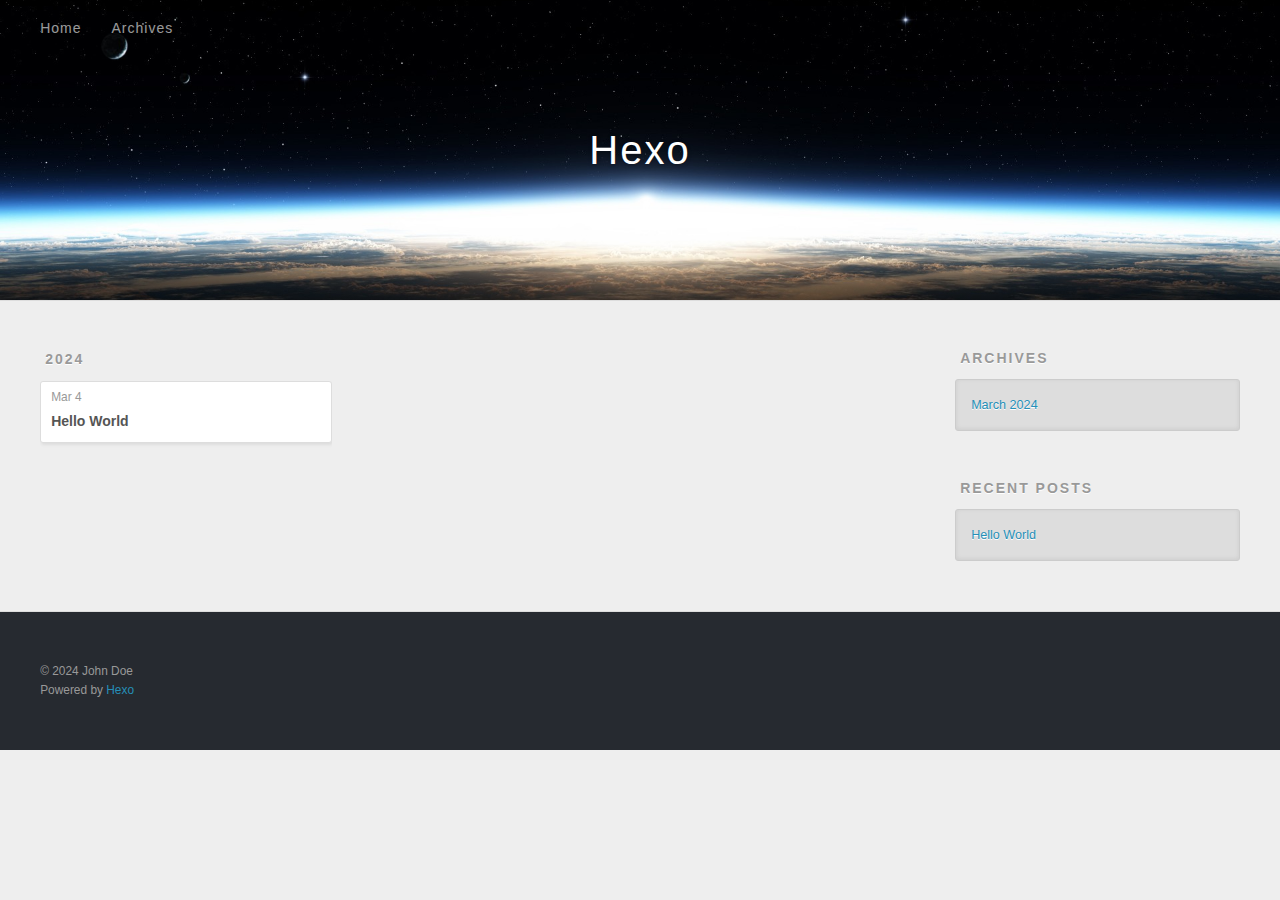
==== archives/index.html @ 3570826d "Site updated: 2024-03-04 19:37:21" ====
<!DOCTYPE html>
<html>
<head>
  <meta charset="utf-8">
  
  
  <title>Archives | Hexo</title>
  <meta name="viewport" content="width=device-width, initial-scale=1, shrink-to-fit=no">
  <meta property="og:type" content="website">
<meta property="og:title" content="Hexo">
<meta property="og:url" content="http://example.com/archives/index.html">
<meta property="og:site_name" content="Hexo">
<meta property="og:locale" content="en_US">
<meta property="article:author" content="John Doe">
<meta name="twitter:card" content="summary">
  
    <link rel="alternate" href="/atom.xml" title="Hexo" type="application/atom+xml">
  
  
    <link rel="shortcut icon" href="/favicon.png">
  
  
  
<link rel="stylesheet" href="/css/style.css">

  
    
<link rel="stylesheet" href="/fancybox/jquery.fancybox.min.css">

  
  
<meta name="generator" content="Hexo 7.1.1"></head>

<body>
  <div id="container">
    <div id="wrap">
      <header id="header">
  <div id="banner"></div>
  <div id="header-outer" class="outer">
    <div id="header-title" class="inner">
      <h1 id="logo-wrap">
        <a href="/" id="logo">Hexo</a>
      </h1>
      
    </div>
    <div id="header-inner" class="inner">
      <nav id="main-nav">
        <a id="main-nav-toggle" class="nav-icon"><span class="fa fa-bars"></span></a>
        
          <a class="main-nav-link" href="/">Home</a>
        
          <a class="main-nav-link" href="/archives">Archives</a>
        
      </nav>
      <nav id="sub-nav">
        
        
          <a class="nav-icon" href="/atom.xml" title="RSS Feed"><span class="fa fa-rss"></span></a>
        
        <a class="nav-icon nav-search-btn" title="Search"><span class="fa fa-search"></span></a>
      </nav>
      <div id="search-form-wrap">
        <form action="//google.com/search" method="get" accept-charset="UTF-8" class="search-form"><input type="search" name="q" class="search-form-input" placeholder="Search"><button type="submit" class="search-form-submit">&#xF002;</button><input type="hidden" name="sitesearch" value="http://example.com"></form>
      </div>
    </div>
  </div>
</header>

      <div class="outer">
        <section id="main">
  
  
    
    
      
      
      <section class="archives-wrap">
        <div class="archive-year-wrap">
          <a href="/archives/2024" class="archive-year">2024</a>
        </div>
        <div class="archives">
    
    <article class="archive-article archive-type-post">
  <div class="archive-article-inner">
    <header class="archive-article-header">
      <a href="/2024/03/04/hello-world/" class="archive-article-date">
  <time class="dt-published" datetime="2024-03-04T11:33:26.424Z" itemprop="datePublished">Mar 4</time>
</a>
      
  
    <h1 itemprop="name">
      <a class="archive-article-title" href="/2024/03/04/hello-world/">Hello World</a>
    </h1>
  

    </header>
  </div>
</article>
  
  
    </div></section>
  


</section>
        
          <aside id="sidebar">
  
    

  
    

  
    
  
    
  <div class="widget-wrap">
    <h3 class="widget-title">Archives</h3>
    <div class="widget">
      <ul class="archive-list"><li class="archive-list-item"><a class="archive-list-link" href="/archives/2024/03/">March 2024</a></li></ul>
    </div>
  </div>


  
    
  <div class="widget-wrap">
    <h3 class="widget-title">Recent Posts</h3>
    <div class="widget">
      <ul>
        
          <li>
            <a href="/2024/03/04/hello-world/">Hello World</a>
          </li>
        
      </ul>
    </div>
  </div>

  
</aside>
        
      </div>
      <footer id="footer">
  
  <div class="outer">
    <div id="footer-info" class="inner">
      
      &copy; 2024 John Doe<br>
      Powered by <a href="https://hexo.io/" target="_blank">Hexo</a>
    </div>
  </div>
</footer>

    </div>
    <nav id="mobile-nav">
  
    <a href="/" class="mobile-nav-link">Home</a>
  
    <a href="/archives" class="mobile-nav-link">Archives</a>
  
</nav>
    


<script src="/js/jquery-3.6.4.min.js"></script>



  
<script src="/fancybox/jquery.fancybox.min.js"></script>




<script src="/js/script.js"></script>





  </div>
</body>
</html>
---- css/style.css ----
body {
  width: 100%;
}
body:before,
body:after {
  content: "";
  display: table;
}
body:after {
  clear: both;
}
html,
body,
div,
span,
applet,
object,
iframe,
h1,
h2,
h3,
h4,
h5,
h6,
p,
blockquote,
pre,
a,
abbr,
acronym,
address,
big,
cite,
code,
del,
dfn,
em,
img,
ins,
kbd,
q,
s,
samp,
small,
strike,
strong,
sub,
sup,
tt,
var,
dl,
dt,
dd,
ol,
ul,
li,
fieldset,
form,
label,
legend,
table,
caption,
tbody,
tfoot,
thead,
tr,
th,
td {
  margin: 0;
  padding: 0;
  border: 0;
  outline: 0;
  font-weight: inherit;
  font-style: inherit;
  font-family: inherit;
  font-size: 100%;
  vertical-align: baseline;
}
body {
  line-height: 1;
  color: #000;
  background: #fff;
}
ol,
ul {
  list-style: none;
}
table {
  border-collapse: separate;
  border-spacing: 0;
  vertical-align: middle;
}
caption,
th,
td {
  text-align: left;
  font-weight: normal;
  vertical-align: middle;
}
a img {
  border: none;
}
input,
button {
  margin: 0;
  padding: 0;
}
input::-moz-focus-inner,
button::-moz-focus-inner {
  border: 0;
  padding: 0;
}
html,
body,
#container {
  height: 100%;
}
body {
  background: #eee;
  font: 14px -apple-system, BlinkMacSystemFont, "Segoe UI", "Roboto", "Oxygen", "Ubuntu", "Cantarell", "Fira Sans", "Droid Sans", "Helvetica Neue", sans-serif;
  -webkit-text-size-adjust: 100%;
}
.outer {
  max-width: 1220px;
  margin: 0 auto;
  padding: 0 20px;
}
.outer:before,
.outer:after {
  content: "";
  display: table;
}
.outer:after {
  clear: both;
}
.inner {
  display: inline;
  float: left;
  width: 98.33333333333333%;
  margin: 0 0.833333333333333%;
}
.left,
.alignleft {
  float: left;
}
.right,
.alignright {
  float: right;
}
.clear {
  clear: both;
}
#container {
  position: relative;
}
.mobile-nav-on {
  overflow: hidden;
}
#wrap {
  height: 100%;
  width: 100%;
  position: absolute;
  top: 0;
  left: 0;
  -webkit-transition: 0.2s ease-out;
  -moz-transition: 0.2s ease-out;
  -ms-transition: 0.2s ease-out;
  transition: 0.2s ease-out;
  z-index: 1;
  background: #eee;
}
.mobile-nav-on #wrap {
  left: 280px;
}
@media screen and (min-width: 768px) {
  #main {
    display: inline;
    float: left;
    width: 73.33333333333333%;
    margin: 0 0.833333333333333%;
  }
}
.article-date,
.article-category-link,
.archive-year,
.widget-title {
  text-decoration: none;
  text-transform: uppercase;
  letter-spacing: 2px;
  color: #999;
  margin-bottom: 1em;
  margin-left: 5px;
  line-height: 1em;
  text-shadow: 0 1px #fff;
  font-weight: bold;
}
.article-inner,
.archive-article-inner {
  background: #fff;
  -webkit-box-shadow: 1px 2px 3px #ddd;
  box-shadow: 1px 2px 3px #ddd;
  border: 1px solid #ddd;
  border-radius: 3px;
}
.article-entry h1,
.widget h1 {
  font-size: 2em;
}
.article-entry h2,
.widget h2 {
  font-size: 1.5em;
}
.article-entry h3,
.widget h3 {
  font-size: 1.3em;
}
.article-entry h4,
.widget h4 {
  font-size: 1.2em;
}
.article-entry h5,
.widget h5 {
  font-size: 1em;
}
.article-entry h6,
.widget h6 {
  font-size: 1em;
  color: #999;
}
.article-entry hr,
.widget hr {
  border: 1px dashed #ddd;
}
.article-entry strong,
.widget strong {
  font-weight: bold;
}
.article-entry em,
.widget em,
.article-entry cite,
.widget cite {
  font-style: italic;
}
.article-entry sup,
.widget sup,
.article-entry sub,
.widget sub {
  font-size: 0.75em;
  line-height: 0;
  position: relative;
  vertical-align: baseline;
}
.article-entry sup,
.widget sup {
  top: -0.5em;
}
.article-entry sub,
.widget sub {
  bottom: -0.2em;
}
.article-entry small,
.widget small {
  font-size: 0.85em;
}
.article-entry acronym,
.widget acronym,
.article-entry abbr,
.widget abbr {
  border-bottom: 1px dotted;
}
.article-entry ul,
.widget ul,
.article-entry ol,
.widget ol,
.article-entry dl,
.widget dl {
  margin: 0 20px;
  line-height: 1.6em;
}
.article-entry ul ul,
.widget ul ul,
.article-entry ol ul,
.widget ol ul,
.article-entry ul ol,
.widget ul ol,
.article-entry ol ol,
.widget ol ol {
  margin-top: 0;
  margin-bottom: 0;
}
.article-entry ul,
.widget ul {
  list-style: disc;
}
.article-entry ol,
.widget ol {
  list-style: decimal;
}
.article-entry dt,
.widget dt {
  font-weight: bold;
}
#header {
  height: 300px;
  position: relative;
  border-bottom: 1px solid #ddd;
}
#header:before,
#header:after {
  content: "";
  position: absolute;
  left: 0;
  right: 0;
  height: 40px;
}
#header:before {
  top: 0;
  background: -webkit-linear-gradient(rgba(0,0,0,0.2), transparent);
  background: -moz-linear-gradient(rgba(0,0,0,0.2), transparent);
  background: -ms-linear-gradient(rgba(0,0,0,0.2), transparent);
  background: linear-gradient(rgba(0,0,0,0.2), transparent);
}
#header:after {
  bottom: 0;
  background: -webkit-linear-gradient(transparent, rgba(0,0,0,0.2));
  background: -moz-linear-gradient(transparent, rgba(0,0,0,0.2));
  background: -ms-linear-gradient(transparent, rgba(0,0,0,0.2));
  background: linear-gradient(transparent, rgba(0,0,0,0.2));
}
#header-outer {
  height: 100%;
  position: relative;
}
#header-inner {
  position: relative;
  overflow: hidden;
}
#banner {
  position: absolute;
  top: 0;
  left: 0;
  width: 100%;
  height: 100%;
  background: url("images/banner.jpg") center #000;
  background-size: cover;
  z-index: -1;
}
#header-title {
  text-align: center;
  height: 40px;
  position: absolute;
  top: 50%;
  left: 0;
  margin-top: -20px;
}
#logo,
#subtitle {
  text-decoration: none;
  color: #fff;
  font-weight: 300;
  text-shadow: 0 1px 4px rgba(0,0,0,0.3);
}
#logo {
  font-size: 40px;
  line-height: 40px;
  letter-spacing: 2px;
}
#subtitle {
  font-size: 16px;
  line-height: 16px;
  letter-spacing: 1px;
}
#subtitle-wrap {
  margin-top: 16px;
}
#main-nav {
  float: left;
  margin-left: -15px;
}
.nav-icon,
.main-nav-link {
  float: left;
  color: #fff;
  opacity: 0.6;
  text-decoration: none;
  text-shadow: 0 1px rgba(0,0,0,0.2);
  -webkit-transition: opacity 0.2s;
  -moz-transition: opacity 0.2s;
  -ms-transition: opacity 0.2s;
  transition: opacity 0.2s;
  display: block;
  padding: 20px 15px;
}
.nav-icon:hover,
.main-nav-link:hover {
  opacity: 1;
}
.nav-icon {
  text-align: center;
  font-size: 14px;
  width: 14px;
  height: 14px;
  padding: 20px 15px;
  position: relative;
  cursor: pointer;
}
.main-nav-link {
  font-weight: 300;
  letter-spacing: 1px;
}
@media screen and (max-width: 479px) {
  .main-nav-link {
    display: none;
  }
}
#main-nav-toggle {
  display: none;
}
@media screen and (max-width: 479px) {
  #main-nav-toggle {
    display: block;
  }
}
#sub-nav {
  float: right;
  margin-right: -15px;
}
#search-form-wrap {
  position: absolute;
  top: 15px;
  width: 150px;
  height: 30px;
  right: -150px;
  opacity: 0;
  -webkit-transition: 0.2s ease-out;
  -moz-transition: 0.2s ease-out;
  -ms-transition: 0.2s ease-out;
  transition: 0.2s ease-out;
}
#search-form-wrap.on {
  opacity: 1;
  right: 0;
}
@media screen and (max-width: 479px) {
  #search-form-wrap {
    width: 100%;
    right: -100%;
  }
}
.search-form {
  position: absolute;
  top: 0;
  left: 0;
  right: 0;
  background: #fff;
  padding: 5px 15px;
  border-radius: 15px;
  -webkit-box-shadow: 0 0 10px rgba(0,0,0,0.3);
  box-shadow: 0 0 10px rgba(0,0,0,0.3);
}
.search-form-input {
  border: none;
  background: none;
  color: #555;
  width: 100%;
  font: 13px -apple-system, BlinkMacSystemFont, "Segoe UI", "Roboto", "Oxygen", "Ubuntu", "Cantarell", "Fira Sans", "Droid Sans", "Helvetica Neue", sans-serif;
  outline: none;
}
.search-form-input::-webkit-search-results-decoration,
.search-form-input::-webkit-search-cancel-button {
  -webkit-appearance: none;
}
.search-form-submit {
  position: absolute;
  top: 50%;
  right: 10px;
  margin-top: -7px;
  font: 13px ForkAwesome;
  border: none;
  background: none;
  color: #bbb;
  cursor: pointer;
}
.search-form-submit:hover,
.search-form-submit:focus {
  color: #777;
}
.article {
  margin: 50px 0;
}
.article-inner {
  overflow: hidden;
}
.article-meta:before,
.article-meta:after {
  content: "";
  display: table;
}
.article-meta:after {
  clear: both;
}
.article-date {
  float: left;
}
.article-category {
  float: left;
  line-height: 1em;
  color: #ccc;
  text-shadow: 0 1px #fff;
  margin-left: 8px;
}
.article-category:before {
  content: "\2022";
}
.article-category-link {
  margin: 0 12px 1em;
}
.article-header {
  padding: 20px 20px 0;
}
.article-title {
  text-decoration: none;
  font-size: 2em;
  font-weight: bold;
  color: #555;
  line-height: 1.1em;
  -webkit-transition: color 0.2s;
  -moz-transition: color 0.2s;
  -ms-transition: color 0.2s;
  transition: color 0.2s;
}
a.article-title:hover {
  color: #258fb8;
}
.article-entry {
  color: #555;
  padding: 0 20px;
}
.article-entry:before,
.article-entry:after {
  content: "";
  display: table;
}
.article-entry:after {
  clear: both;
}
.article-entry p,
.article-entry table {
  line-height: 1.6em;
  margin: 1.6em 0;
}
.article-entry h1,
.article-entry h2,
.article-entry h3,
.article-entry h4,
.article-entry h5,
.article-entry h6 {
  font-weight: bold;
}
.article-entry h1,
.article-entry h2,
.article-entry h3,
.article-entry h4,
.article-entry h5,
.article-entry h6 {
  line-height: 1.1em;
  margin: 1.1em 0;
}
.article-entry a {
  color: #258fb8;
  text-decoration: none;
}
.article-entry a:hover {
  text-decoration: underline;
}
.article-entry ul,
.article-entry ol,
.article-entry dl {
  margin-top: 1.6em;
  margin-bottom: 1.6em;
}
.article-entry img,
.article-entry video {
  max-width: 100%;
  height: auto;
  display: block;
  margin: auto;
}
.article-entry iframe {
  border: none;
}
.article-entry table {
  width: 100%;
  border-collapse: collapse;
  border-spacing: 0;
}
.article-entry th {
  font-weight: bold;
  border-bottom: 3px solid #ddd;
  padding-bottom: 0.5em;
}
.article-entry td {
  border-bottom: 1px solid #ddd;
  padding: 10px 0;
}
.article-entry blockquote {
  font-family: Georgia, "Times New Roman", serif;
  margin: 1.6em 20px;
  text-align: center;
}
.article-entry blockquote footer {
  font-size: 14px;
  margin: 1.6em 0;
  font-family: -apple-system, BlinkMacSystemFont, "Segoe UI", "Roboto", "Oxygen", "Ubuntu", "Cantarell", "Fira Sans", "Droid Sans", "Helvetica Neue", sans-serif;
}
.article-entry blockquote footer cite:before {
  content: "—";
  padding: 0 0.5em;
}
.article-entry .pullquote {
  text-align: left;
  width: 45%;
  margin: 0;
}
.article-entry .pullquote.left {
  margin-left: 0.5em;
  margin-right: 1em;
}
.article-entry .pullquote.right {
  margin-right: 0.5em;
  margin-left: 1em;
}
.article-entry .caption {
  color: #999;
  display: block;
  font-size: 0.9em;
  margin-top: 0.5em;
  position: relative;
  text-align: center;
}
.article-entry .video-container {
  position: relative;
  padding-top: 56.25%;
  height: 0;
  overflow: hidden;
}
.article-entry .video-container iframe,
.article-entry .video-container object,
.article-entry .video-container embed {
  position: absolute;
  top: 0;
  left: 0;
  width: 100%;
  height: 100%;
  margin-top: 0;
}
.article-more-link a {
  display: inline-block;
  line-height: 1em;
  padding: 6px 15px;
  border-radius: 15px;
  background: #eee;
  color: #999;
  text-shadow: 0 1px #fff;
  text-decoration: none;
}
.article-more-link a:hover {
  background: #258fb8;
  color: #fff;
  text-decoration: none;
  text-shadow: 0 1px #1e7293;
}
.article-footer {
  font-size: 0.85em;
  line-height: 1.6em;
  border-top: 1px solid #ddd;
  padding-top: 1.6em;
  margin: 0 20px 20px;
}
.article-footer:before,
.article-footer:after {
  content: "";
  display: table;
}
.article-footer:after {
  clear: both;
}
.article-footer a {
  color: #999;
  text-decoration: none;
}
.article-footer a:hover {
  color: #555;
}
.article-tag-list-item {
  float: left;
  margin-right: 10px;
}
.article-tag-list-link:before {
  content: "#";
}
.article-comment-link {
  float: right;
}
.article-comment-link:before {
  padding-right: 8px;
}
.article-share-link {
  cursor: pointer;
  float: right;
  margin-left: 20px;
}
.article-share-link:before {
  padding-right: 6px;
}
#article-nav {
  position: relative;
}
#article-nav:before,
#article-nav:after {
  content: "";
  display: table;
}
#article-nav:after {
  clear: both;
}
@media screen and (min-width: 768px) {
  #article-nav {
    margin: 50px 0;
  }
  #article-nav:before {
    width: 8px;
    height: 8px;
    position: absolute;
    top: 50%;
    left: 50%;
    margin-top: -4px;
    margin-left: -4px;
    content: "";
    border-radius: 50%;
    background: #ddd;
    -webkit-box-shadow: 0 1px 2px #fff;
    box-shadow: 0 1px 2px #fff;
  }
}
.article-nav-link-wrap {
  text-decoration: none;
  text-shadow: 0 1px #fff;
  color: #999;
  -webkit-box-sizing: border-box;
  -moz-box-sizing: border-box;
  box-sizing: border-box;
  margin-top: 50px;
  text-align: center;
  display: block;
}
.article-nav-link-wrap:hover {
  color: #555;
}
@media screen and (min-width: 768px) {
  .article-nav-link-wrap {
    width: 50%;
    margin-top: 0;
  }
}
@media screen and (min-width: 768px) {
  #article-nav-newer {
    float: left;
    text-align: right;
    padding-right: 20px;
  }
}
@media screen and (min-width: 768px) {
  #article-nav-older {
    float: right;
    text-align: left;
    padding-left: 20px;
  }
}
.article-nav-caption {
  text-transform: uppercase;
  letter-spacing: 2px;
  color: #ddd;
  line-height: 1em;
  font-weight: bold;
}
#article-nav-newer .article-nav-caption {
  margin-right: -2px;
}
.article-nav-title {
  font-size: 0.85em;
  line-height: 1.6em;
  margin-top: 0.5em;
}
.article-share-box {
  position: absolute;
  display: none;
  background: #fff;
  -webkit-box-shadow: 1px 2px 10px rgba(0,0,0,0.2);
  box-shadow: 1px 2px 10px rgba(0,0,0,0.2);
  border-radius: 3px;
  margin-left: -145px;
  overflow: hidden;
  z-index: 1;
}
.article-share-box.on {
  display: block;
}
.article-share-input {
  width: 100%;
  background: none;
  -webkit-box-sizing: border-box;
  -moz-box-sizing: border-box;
  box-sizing: border-box;
  font: 14px -apple-system, BlinkMacSystemFont, "Segoe UI", "Roboto", "Oxygen", "Ubuntu", "Cantarell", "Fira Sans", "Droid Sans", "Helvetica Neue", sans-serif;
  padding: 0 15px;
  color: #555;
  outline: none;
  border: 1px solid #ddd;
  border-radius: 3px 3px 0 0;
  height: 36px;
  line-height: 36px;
}
.article-share-links {
  background: #eee;
}
.article-share-links:before,
.article-share-links:after {
  content: "";
  display: table;
}
.article-share-links:after {
  clear: both;
}
.article-share-twitter,
.article-share-facebook,
.article-share-pinterest,
.article-share-linkedin {
  width: 50px;
  height: 36px;
  display: block;
  float: left;
  position: relative;
  color: #999;
  text-shadow: 0 1px #fff;
}
.article-share-twitter:before,
.article-share-facebook:before,
.article-share-pinterest:before,
.article-share-linkedin:before {
  font-size: 20px;
  width: 20px;
  height: 20px;
  position: absolute;
  top: 50%;
  left: 50%;
  margin-top: -10px;
  margin-left: -10px;
  text-align: center;
}
.article-share-twitter:hover,
.article-share-facebook:hover,
.article-share-pinterest:hover,
.article-share-linkedin:hover {
  color: #fff;
}
.article-share-twitter:hover {
  background: #00aced;
  text-shadow: 0 1px #008abe;
}
.article-share-facebook:hover {
  background: #3b5998;
  text-shadow: 0 1px #2f477a;
}
.article-share-pinterest:hover {
  background: #cb2027;
  text-shadow: 0 1px #a21a1f;
}
.article-share-linkedin:hover {
  background: #0077b5;
  text-shadow: 0 1px #005f91;
}
.article-gallery {
  background: #000;
  position: relative;
}
.article-gallery-photos {
  position: relative;
  overflow: hidden;
}
.article-gallery-img {
  display: none;
  max-width: 100%;
}
.article-gallery-img:first-child {
  display: block;
}
.article-gallery-img.loaded {
  position: absolute;
  display: block;
}
.article-gallery-img img {
  display: block;
  max-width: 100%;
  margin: 0 auto;
}
#comments {
  background: #fff;
  -webkit-box-shadow: 1px 2px 3px #ddd;
  box-shadow: 1px 2px 3px #ddd;
  padding: 20px;
  border: 1px solid #ddd;
  border-radius: 3px;
  margin: 50px 0;
}
#comments a {
  color: #258fb8;
}
.archives-wrap {
  margin: 50px 0;
}
.archives:before,
.archives:after {
  content: "";
  display: table;
}
.archives:after {
  clear: both;
}
.archive-year-wrap {
  margin-bottom: 1em;
}
.archives {
  -webkit-column-gap: 10px;
  -moz-column-gap: 10px;
  column-gap: 10px;
}
@media screen and (min-width: 480px) and (max-width: 767px) {
  .archives {
    -webkit-column-count: 2;
    -moz-column-count: 2;
    column-count: 2;
  }
}
@media screen and (min-width: 768px) {
  .archives {
    -webkit-column-count: 3;
    -moz-column-count: 3;
    column-count: 3;
  }
}
.archive-article {
  -webkit-column-break-inside: avoid;
  page-break-inside: avoid;
  overflow: hidden;
  break-inside: avoid-column;
}
.archive-article-inner {
  padding: 10px;
  margin-bottom: 15px;
}
.archive-article-title {
  text-decoration: none;
  font-weight: bold;
  color: #555;
  -webkit-transition: color 0.2s;
  -moz-transition: color 0.2s;
  -ms-transition: color 0.2s;
  transition: color 0.2s;
  line-height: 1.6em;
}
.archive-article-title:hover {
  color: #258fb8;
}
.archive-article-footer {
  margin-top: 1em;
}
.archive-article-date {
  color: #999;
  text-decoration: none;
  font-size: 0.85em;
  line-height: 1em;
  margin-bottom: 0.5em;
  display: block;
}
#page-nav {
  margin: 50px auto;
  background: #fff;
  -webkit-box-shadow: 1px 2px 3px #ddd;
  box-shadow: 1px 2px 3px #ddd;
  border: 1px solid #ddd;
  border-radius: 3px;
  text-align: center;
  color: #999;
  overflow: hidden;
}
#page-nav:before,
#page-nav:after {
  content: "";
  display: table;
}
#page-nav:after {
  clear: both;
}
#page-nav a,
#page-nav span {
  padding: 10px 20px;
  line-height: 1;
  height: 2ex;
}
#page-nav a {
  color: #999;
  text-decoration: none;
}
#page-nav a:hover {
  background: #999;
  color: #fff;
}
#page-nav .prev {
  float: left;
}
#page-nav .next {
  float: right;
}
#page-nav .page-number {
  display: inline-block;
}
@media screen and (max-width: 479px) {
  #page-nav .page-number {
    display: none;
  }
}
#page-nav .current {
  color: #555;
  font-weight: bold;
}
#page-nav .space {
  color: #ddd;
}
#footer {
  background: #262a30;
  padding: 50px 0;
  border-top: 1px solid #ddd;
  color: #999;
}
#footer a {
  color: #258fb8;
  text-decoration: none;
}
#footer a:hover {
  text-decoration: underline;
}
#footer-info {
  line-height: 1.6em;
  font-size: 0.85em;
}
.article-entry pre,
.article-entry .highlight {
  background: #2d2d2d;
  margin: 0 -20px;
  padding: 15px 20px;
  border-style: solid;
  border-color: #ddd;
  border-width: 1px 0;
  overflow: auto;
  color: #ccc;
  line-height: 22.400000000000002px;
}
.article-entry .highlight .gutter pre,
.article-entry .gist .gist-file .gist-data .line-numbers {
  color: #666;
  font-size: 0.85em;
}
.article-entry pre,
.article-entry code {
  font-family: "Source Code Pro", Consolas, Monaco, Menlo, Consolas, monospace;
}
.article-entry code {
  background: #eee;
  text-shadow: 0 1px #fff;
  padding: 0 0.3em;
}
.article-entry pre code {
  background: none;
  text-shadow: none;
  padding: 0;
}
.article-entry .highlight pre {
  border: none;
  margin: 0;
  padding: 0;
}
.article-entry .highlight table {
  margin: 0;
  width: auto;
}
.article-entry .highlight td {
  border: none;
  padding: 0;
}
.article-entry .highlight figcaption {
  font-size: 0.85em;
  color: #999;
  line-height: 1em;
  margin-bottom: 1em;
}
.article-entry .highlight figcaption:before,
.article-entry .highlight figcaption:after {
  content: "";
  display: table;
}
.article-entry .highlight figcaption:after {
  clear: both;
}
.article-entry .highlight figcaption a {
  float: right;
}
.article-entry .highlight .gutter {
  -moz-user-select: none;
  -ms-user-select: none;
  -webkit-user-select: none;
  -webkit-user-select: none;
  -moz-user-select: none;
  -ms-user-select: none;
  user-select: none;
}
.article-entry .highlight .gutter pre {
  text-align: right;
  padding-right: 20px;
}
.article-entry .highlight .line {
  height: 22.400000000000002px;
}
.article-entry .highlight .line.marked {
  background: #515151;
}
.article-entry .gist {
  margin: 0 -20px;
  border-style: solid;
  border-color: #ddd;
  border-width: 1px 0;
  background: #2d2d2d;
  padding: 15px 20px 15px 0;
}
.article-entry .gist .gist-file {
  border: none;
  font-family: "Source Code Pro", Consolas, Monaco, Menlo, Consolas, monospace;
  margin: 0;
}
.article-entry .gist .gist-file .gist-data {
  background: none;
  border: none;
}
.article-entry .gist .gist-file .gist-data .line-numbers {
  background: none;
  border: none;
  padding: 0 20px 0 0;
}
.article-entry .gist .gist-file .gist-data .line-data {
  padding: 0 !important;
}
.article-entry .gist .gist-file .highlight {
  margin: 0;
  padding: 0;
  border: none;
}
.article-entry .gist .gist-file .gist-meta {
  background: #2d2d2d;
  color: #999;
  font: 0.85em -apple-system, BlinkMacSystemFont, "Segoe UI", "Roboto", "Oxygen", "Ubuntu", "Cantarell", "Fira Sans", "Droid Sans", "Helvetica Neue", sans-serif;
  text-shadow: 0 0;
  padding: 0;
  margin-top: 1em;
  margin-left: 20px;
}
.article-entry .gist .gist-file .gist-meta a {
  color: #258fb8;
  font-weight: normal;
}
.article-entry .gist .gist-file .gist-meta a:hover {
  text-decoration: underline;
}
pre .comment,
pre .title {
  color: #999;
}
pre .variable,
pre .attribute,
pre .tag,
pre .regexp,
pre .ruby .constant,
pre .xml .tag .title,
pre .xml .pi,
pre .xml .doctype,
pre .html .doctype,
pre .css .id,
pre .css .class,
pre .css .pseudo {
  color: #f2777a;
}
pre .number,
pre .preprocessor,
pre .built_in,
pre .literal,
pre .params,
pre .constant {
  color: #f99157;
}
pre .class,
pre .ruby .class .title,
pre .css .rules .attribute {
  color: #9c9;
}
pre .string,
pre .value,
pre .inheritance,
pre .header,
pre .ruby .symbol,
pre .xml .cdata {
  color: #9c9;
}
pre .css .hexcolor {
  color: #6cc;
}
pre .function,
pre .python .decorator,
pre .python .title,
pre .ruby .function .title,
pre .ruby .title .keyword,
pre .perl .sub,
pre .javascript .title,
pre .coffeescript .title {
  color: #69c;
}
pre .keyword,
pre .javascript .function {
  color: #c9c;
}
@media screen and (max-width: 479px) {
  #mobile-nav {
    position: absolute;
    top: 0;
    left: 0;
    width: 280px;
    height: 100%;
    background: #191919;
    border-right: 1px solid #fff;
  }
}
@media screen and (max-width: 479px) {
  .mobile-nav-link {
    display: block;
    color: #999;
    text-decoration: none;
    padding: 15px 20px;
    font-weight: bold;
  }
  .mobile-nav-link:hover {
    color: #fff;
  }
}
@media screen and (min-width: 768px) {
  #sidebar {
    display: inline;
    float: left;
    width: 23.333333333333332%;
    margin: 0 0.833333333333333%;
  }
}
.widget-wrap {
  margin: 50px 0;
}
.widget {
  color: #777;
  text-shadow: 0 1px #fff;
  background: #ddd;
  -webkit-box-shadow: 0 -1px 4px #ccc inset;
  box-shadow: 0 -1px 4px #ccc inset;
  border: 1px solid #ccc;
  padding: 15px;
  border-radius: 3px;
}
.widget a {
  color: #258fb8;
  text-decoration: none;
}
.widget a:hover {
  text-decoration: underline;
}
.widget ul ul,
.widget ol ul,
.widget dl ul,
.widget ul ol,
.widget ol ol,
.widget dl ol,
.widget ul dl,
.widget ol dl,
.widget dl dl {
  margin-left: 15px;
  list-style: disc;
}
.widget {
  line-height: 1.6em;
  word-wrap: break-word;
  font-size: 0.9em;
}
.widget ul,
.widget ol {
  list-style: none;
  margin: 0;
}
.widget ul ul,
.widget ol ul,
.widget ul ol,
.widget ol ol {
  margin: 0 20px;
}
.widget ul ul,
.widget ol ul {
  list-style: disc;
}
.widget ul ol,
.widget ol ol {
  list-style: decimal;
}
.category-list-count,
.tag-list-count,
.archive-list-count {
  padding-left: 5px;
  color: #999;
  font-size: 0.85em;
}
.category-list-count:before,
.tag-list-count:before,
.archive-list-count:before {
  content: "(";
}
.category-list-count:after,
.tag-list-count:after,
.archive-list-count:after {
  content: ")";
}
.tagcloud a {
  margin-right: 5px;
  display: inline-block;
}
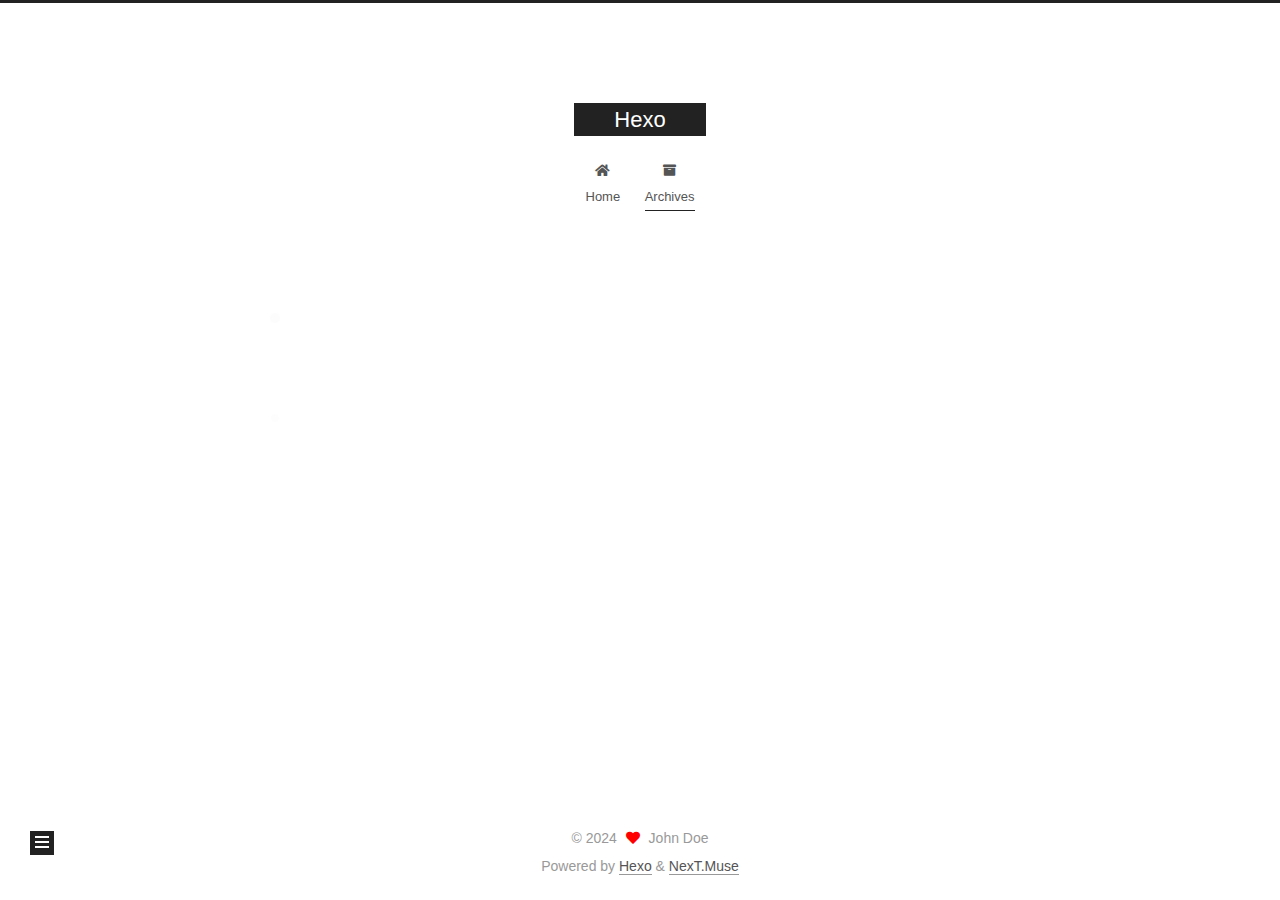
==== commit e73eae22: "Site updated: 2024-08-31 00:03:02" ====
--- a/archives/index.html
+++ b/archives/index.html
@@ -1,11 +1,25 @@
 <!DOCTYPE html>
-<html>
+<html lang="en">
 <head>
-  <meta charset="utf-8">
-  
-  
-  <title>Archives | Hexo</title>
-  <meta name="viewport" content="width=device-width, initial-scale=1, shrink-to-fit=no">
+  <meta charset="UTF-8">
+<meta name="viewport" content="width=device-width, initial-scale=1, maximum-scale=2">
+<meta name="theme-color" content="#222">
+<meta name="generator" content="Hexo 7.1.1">
+  <link rel="apple-touch-icon" sizes="180x180" href="/images/apple-touch-icon-next.png">
+  <link rel="icon" type="image/png" sizes="32x32" href="/images/favicon-32x32-next.png">
+  <link rel="icon" type="image/png" sizes="16x16" href="/images/favicon-16x16-next.png">
+  <link rel="mask-icon" href="/images/logo.svg" color="#222">
+
+<link rel="stylesheet" href="/css/main.css">
+
+
+<link rel="stylesheet" href="/lib/font-awesome/css/all.min.css">
+
+<script id="hexo-configurations">
+    var NexT = window.NexT || {};
+    var CONFIG = {"hostname":"example.com","root":"/","scheme":"Muse","version":"7.8.0","exturl":false,"sidebar":{"position":"left","display":"post","padding":18,"offset":12,"onmobile":false},"copycode":{"enable":false,"show_result":false,"style":null},"back2top":{"enable":true,"sidebar":false,"scrollpercent":false},"bookmark":{"enable":false,"color":"#222","save":"auto"},"fancybox":false,"mediumzoom":false,"lazyload":false,"pangu":false,"comments":{"style":"tabs","active":null,"storage":true,"lazyload":false,"nav":null},"algolia":{"hits":{"per_page":10},"labels":{"input_placeholder":"Search for Posts","hits_empty":"We didn't find any results for the search: ${query}","hits_stats":"${hits} results found in ${time} ms"}},"localsearch":{"enable":false,"trigger":"auto","top_n_per_article":1,"unescape":false,"preload":false},"motion":{"enable":true,"async":false,"transition":{"post_block":"fadeIn","post_header":"slideDownIn","post_body":"slideDownIn","coll_header":"slideLeftIn","sidebar":"slideUpIn"}}};
+  </script>
+
   <meta property="og:type" content="website">
 <meta property="og:title" content="Hexo">
 <meta property="og:url" content="http://example.com/archives/index.html">
@@ -13,173 +27,314 @@
 <meta property="og:locale" content="en_US">
 <meta property="article:author" content="John Doe">
 <meta name="twitter:card" content="summary">
-  
-    <link rel="alternate" href="/atom.xml" title="Hexo" type="application/atom+xml">
-  
-  
-    <link rel="shortcut icon" href="/favicon.png">
-  
-  
-  
-<link rel="stylesheet" href="/css/style.css">
-
-  
+
+<link rel="canonical" href="http://example.com/archives/">
+
+
+<script id="page-configurations">
+  // https://hexo.io/docs/variables.html
+  CONFIG.page = {
+    sidebar: "",
+    isHome : false,
+    isPost : false,
+    lang   : 'en'
+  };
+</script>
+
+  <title>Archive | Hexo</title>
+  
+
+
+
+
+
+
+  <noscript>
+  <style>
+  .use-motion .brand,
+  .use-motion .menu-item,
+  .sidebar-inner,
+  .use-motion .post-block,
+  .use-motion .pagination,
+  .use-motion .comments,
+  .use-motion .post-header,
+  .use-motion .post-body,
+  .use-motion .collection-header { opacity: initial; }
+
+  .use-motion .site-title,
+  .use-motion .site-subtitle {
+    opacity: initial;
+    top: initial;
+  }
+
+  .use-motion .logo-line-before i { left: initial; }
+  .use-motion .logo-line-after i { right: initial; }
+  </style>
+</noscript>
+
+</head>
+
+<body itemscope itemtype="http://schema.org/WebPage">
+  <div class="container use-motion">
+    <div class="headband"></div>
+
+    <header class="header" itemscope itemtype="http://schema.org/WPHeader">
+      <div class="header-inner"><div class="site-brand-container">
+  <div class="site-nav-toggle">
+    <div class="toggle" aria-label="Toggle navigation bar">
+      <span class="toggle-line toggle-line-first"></span>
+      <span class="toggle-line toggle-line-middle"></span>
+      <span class="toggle-line toggle-line-last"></span>
+    </div>
+  </div>
+
+  <div class="site-meta">
+
+    <a href="/" class="brand" rel="start">
+      <span class="logo-line-before"><i></i></span>
+      <h1 class="site-title">Hexo</h1>
+      <span class="logo-line-after"><i></i></span>
+    </a>
+  </div>
+
+  <div class="site-nav-right">
+    <div class="toggle popup-trigger">
+    </div>
+  </div>
+</div>
+
+
+
+
+<nav class="site-nav">
+  <ul id="menu" class="main-menu menu">
+        <li class="menu-item menu-item-home">
+
+    <a href="/" rel="section"><i class="fa fa-home fa-fw"></i>Home</a>
+
+  </li>
+        <li class="menu-item menu-item-archives">
+
+    <a href="/archives/" rel="section"><i class="fa fa-archive fa-fw"></i>Archives</a>
+
+  </li>
+  </ul>
+</nav>
+
+
+
+
+</div>
+    </header>
+
     
-<link rel="stylesheet" href="/fancybox/jquery.fancybox.min.css">
-
-  
-  
-<meta name="generator" content="Hexo 7.1.1"></head>
-
-<body>
-  <div id="container">
-    <div id="wrap">
-      <header id="header">
-  <div id="banner"></div>
-  <div id="header-outer" class="outer">
-    <div id="header-title" class="inner">
-      <h1 id="logo-wrap">
-        <a href="/" id="logo">Hexo</a>
-      </h1>
+  <div class="back-to-top">
+    <i class="fa fa-arrow-up"></i>
+    <span>0%</span>
+  </div>
+
+
+    <main class="main">
+      <div class="main-inner">
+        <div class="content-wrap">
+          
+
+          <div class="content archive">
+            
+
+  
+  
+  
+  <div class="post-block">
+    <div class="posts-collapse">
+      <div class="collection-title">
+        <span class="collection-header">Um..! 1 post. Keep on posting.</span>
+      </div>
+
       
-    </div>
-    <div id="header-inner" class="inner">
-      <nav id="main-nav">
-        <a id="main-nav-toggle" class="nav-icon"><span class="fa fa-bars"></span></a>
+    <div class="collection-year">
+      <span class="collection-header">2024</span>
+    </div>
+
+  <article itemscope itemtype="http://schema.org/Article">
+    <header class="post-header">
+
+      <div class="post-meta">
+        <time itemprop="dateCreated"
+              datetime="2024-03-04T19:33:26+08:00"
+              content="2024-03-04">
+          03-04
+        </time>
+      </div>
+
+      <div class="post-title">
+          <a class="post-title-link" href="/2024/03/04/hello-world/" itemprop="url">
+            <span itemprop="name">Hello World</span>
+          </a>
+      </div>
+
+    </header>
+  </article>
+
+
+    </div>
+  </div>
+  
+  
+  
+
+  
+
+
+
+          </div>
+          
+
+<script>
+  window.addEventListener('tabs:register', () => {
+    let { activeClass } = CONFIG.comments;
+    if (CONFIG.comments.storage) {
+      activeClass = localStorage.getItem('comments_active') || activeClass;
+    }
+    if (activeClass) {
+      let activeTab = document.querySelector(`a[href="#comment-${activeClass}"]`);
+      if (activeTab) {
+        activeTab.click();
+      }
+    }
+  });
+  if (CONFIG.comments.storage) {
+    window.addEventListener('tabs:click', event => {
+      if (!event.target.matches('.tabs-comment .tab-content .tab-pane')) return;
+      let commentClass = event.target.classList[1];
+      localStorage.setItem('comments_active', commentClass);
+    });
+  }
+</script>
+
+        </div>
+          
+  
+  <div class="toggle sidebar-toggle">
+    <span class="toggle-line toggle-line-first"></span>
+    <span class="toggle-line toggle-line-middle"></span>
+    <span class="toggle-line toggle-line-last"></span>
+  </div>
+
+  <aside class="sidebar">
+    <div class="sidebar-inner">
+
+      <ul class="sidebar-nav motion-element">
+        <li class="sidebar-nav-toc">
+          Table of Contents
+        </li>
+        <li class="sidebar-nav-overview">
+          Overview
+        </li>
+      </ul>
+
+      <!--noindex-->
+      <div class="post-toc-wrap sidebar-panel">
+      </div>
+      <!--/noindex-->
+
+      <div class="site-overview-wrap sidebar-panel">
+        <div class="site-author motion-element" itemprop="author" itemscope itemtype="http://schema.org/Person">
+  <p class="site-author-name" itemprop="name">John Doe</p>
+  <div class="site-description" itemprop="description"></div>
+</div>
+<div class="site-state-wrap motion-element">
+  <nav class="site-state">
+      <div class="site-state-item site-state-posts">
+          <a href="/archives/">
         
-          <a class="main-nav-link" href="/">Home</a>
+          <span class="site-state-item-count">1</span>
+          <span class="site-state-item-name">posts</span>
+        </a>
+      </div>
+  </nav>
+</div>
+
+
+
+      </div>
+
+    </div>
+  </aside>
+  <div id="sidebar-dimmer"></div>
+
+
+      </div>
+    </main>
+
+    <footer class="footer">
+      <div class="footer-inner">
         
-          <a class="main-nav-link" href="/archives">Archives</a>
+
         
-      </nav>
-      <nav id="sub-nav">
+
+<div class="copyright">
+  
+  &copy; 
+  <span itemprop="copyrightYear">2024</span>
+  <span class="with-love">
+    <i class="fa fa-heart"></i>
+  </span>
+  <span class="author" itemprop="copyrightHolder">John Doe</span>
+</div>
+  <div class="powered-by">Powered by <a href="https://hexo.io/" class="theme-link" rel="noopener" target="_blank">Hexo</a> & <a href="https://muse.theme-next.org/" class="theme-link" rel="noopener" target="_blank">NexT.Muse</a>
+  </div>
+
         
-        
-          <a class="nav-icon" href="/atom.xml" title="RSS Feed"><span class="fa fa-rss"></span></a>
-        
-        <a class="nav-icon nav-search-btn" title="Search"><span class="fa fa-search"></span></a>
-      </nav>
-      <div id="search-form-wrap">
-        <form action="//google.com/search" method="get" accept-charset="UTF-8" class="search-form"><input type="search" name="q" class="search-form-input" placeholder="Search"><button type="submit" class="search-form-submit">&#xF002;</button><input type="hidden" name="sitesearch" value="http://example.com"></form>
-      </div>
-    </div>
-  </div>
-</header>
-
-      <div class="outer">
-        <section id="main">
-  
-  
-    
-    
-      
-      
-      <section class="archives-wrap">
-        <div class="archive-year-wrap">
-          <a href="/archives/2024" class="archive-year">2024</a>
-        </div>
-        <div class="archives">
-    
-    <article class="archive-article archive-type-post">
-  <div class="archive-article-inner">
-    <header class="archive-article-header">
-      <a href="/2024/03/04/hello-world/" class="archive-article-date">
-  <time class="dt-published" datetime="2024-03-04T11:33:26.424Z" itemprop="datePublished">Mar 4</time>
-</a>
-      
-  
-    <h1 itemprop="name">
-      <a class="archive-article-title" href="/2024/03/04/hello-world/">Hello World</a>
-    </h1>
-  
-
-    </header>
-  </div>
-</article>
-  
-  
-    </div></section>
-  
-
-
-</section>
-        
-          <aside id="sidebar">
-  
-    
-
-  
-    
-
-  
-    
-  
-    
-  <div class="widget-wrap">
-    <h3 class="widget-title">Archives</h3>
-    <div class="widget">
-      <ul class="archive-list"><li class="archive-list-item"><a class="archive-list-link" href="/archives/2024/03/">March 2024</a></li></ul>
-    </div>
-  </div>
-
-
-  
-    
-  <div class="widget-wrap">
-    <h3 class="widget-title">Recent Posts</h3>
-    <div class="widget">
-      <ul>
-        
-          <li>
-            <a href="/2024/03/04/hello-world/">Hello World</a>
-          </li>
-        
-      </ul>
-    </div>
-  </div>
-
-  
-</aside>
-        
-      </div>
-      <footer id="footer">
-  
-  <div class="outer">
-    <div id="footer-info" class="inner">
-      
-      &copy; 2024 John Doe<br>
-      Powered by <a href="https://hexo.io/" target="_blank">Hexo</a>
-    </div>
-  </div>
-</footer>
-
-    </div>
-    <nav id="mobile-nav">
-  
-    <a href="/" class="mobile-nav-link">Home</a>
-  
-    <a href="/archives" class="mobile-nav-link">Archives</a>
-  
-</nav>
-    
-
-
-<script src="/js/jquery-3.6.4.min.js"></script>
-
-
-
-  
-<script src="/fancybox/jquery.fancybox.min.js"></script>
-
-
-
-
-<script src="/js/script.js"></script>
-
-
-
-
-
-  </div>
+
+
+
+
+
+
+
+
+      </div>
+    </footer>
+  </div>
+
+  
+  <script src="/lib/anime.min.js"></script>
+  <script src="/lib/velocity/velocity.min.js"></script>
+  <script src="/lib/velocity/velocity.ui.min.js"></script>
+
+<script src="/js/utils.js"></script>
+
+<script src="/js/motion.js"></script>
+
+
+<script src="/js/schemes/muse.js"></script>
+
+
+<script src="/js/next-boot.js"></script>
+
+
+
+
+  
+
+
+
+
+
+
+
+
+
+
+
+
+
+
+
+  
+
+  
+
 </body>
-</html>+</html>
--- a/css/main.css
+++ b/css/main.css
@@ -0,0 +1,2291 @@
+:root {
+  --body-bg-color: #fff;
+  --content-bg-color: #fff;
+  --card-bg-color: #f5f5f5;
+  --text-color: #555;
+  --blockquote-color: #666;
+  --link-color: #555;
+  --link-hover-color: #222;
+  --brand-color: #fff;
+  --brand-hover-color: #fff;
+  --table-row-odd-bg-color: #f9f9f9;
+  --table-row-hover-bg-color: #f5f5f5;
+  --menu-item-bg-color: #f5f5f5;
+  --btn-default-bg: #222;
+  --btn-default-color: #fff;
+  --btn-default-border-color: #222;
+  --btn-default-hover-bg: #fff;
+  --btn-default-hover-color: #222;
+  --btn-default-hover-border-color: #222;
+}
+html {
+  line-height: 1.15; /* 1 */
+  -webkit-text-size-adjust: 100%; /* 2 */
+}
+body {
+  margin: 0;
+}
+main {
+  display: block;
+}
+h1 {
+  font-size: 2em;
+  margin: 0.67em 0;
+}
+hr {
+  box-sizing: content-box; /* 1 */
+  height: 0; /* 1 */
+  overflow: visible; /* 2 */
+}
+pre {
+  font-family: monospace, monospace; /* 1 */
+  font-size: 1em; /* 2 */
+}
+a {
+  background: transparent;
+}
+abbr[title] {
+  border-bottom: none; /* 1 */
+  text-decoration: underline; /* 2 */
+  text-decoration: underline dotted; /* 2 */
+}
+b,
+strong {
+  font-weight: bolder;
+}
+code,
+kbd,
+samp {
+  font-family: monospace, monospace; /* 1 */
+  font-size: 1em; /* 2 */
+}
+small {
+  font-size: 80%;
+}
+sub,
+sup {
+  font-size: 75%;
+  line-height: 0;
+  position: relative;
+  vertical-align: baseline;
+}
+sub {
+  bottom: -0.25em;
+}
+sup {
+  top: -0.5em;
+}
+img {
+  border-style: none;
+}
+button,
+input,
+optgroup,
+select,
+textarea {
+  font-family: inherit; /* 1 */
+  font-size: 100%; /* 1 */
+  line-height: 1.15; /* 1 */
+  margin: 0; /* 2 */
+}
+button,
+input {
+/* 1 */
+  overflow: visible;
+}
+button,
+select {
+/* 1 */
+  text-transform: none;
+}
+button,
+[type='button'],
+[type='reset'],
+[type='submit'] {
+  -webkit-appearance: button;
+}
+button::-moz-focus-inner,
+[type='button']::-moz-focus-inner,
+[type='reset']::-moz-focus-inner,
+[type='submit']::-moz-focus-inner {
+  border-style: none;
+  padding: 0;
+}
+button:-moz-focusring,
+[type='button']:-moz-focusring,
+[type='reset']:-moz-focusring,
+[type='submit']:-moz-focusring {
+  outline: 1px dotted ButtonText;
+}
+fieldset {
+  padding: 0.35em 0.75em 0.625em;
+}
+legend {
+  box-sizing: border-box; /* 1 */
+  color: inherit; /* 2 */
+  display: table; /* 1 */
+  max-width: 100%; /* 1 */
+  padding: 0; /* 3 */
+  white-space: normal; /* 1 */
+}
+progress {
+  vertical-align: baseline;
+}
+textarea {
+  overflow: auto;
+}
+[type='checkbox'],
+[type='radio'] {
+  box-sizing: border-box; /* 1 */
+  padding: 0; /* 2 */
+}
+[type='number']::-webkit-inner-spin-button,
+[type='number']::-webkit-outer-spin-button {
+  height: auto;
+}
+[type='search'] {
+  outline-offset: -2px; /* 2 */
+  -webkit-appearance: textfield; /* 1 */
+}
+[type='search']::-webkit-search-decoration {
+  -webkit-appearance: none;
+}
+::-webkit-file-upload-button {
+  font: inherit; /* 2 */
+  -webkit-appearance: button; /* 1 */
+}
+details {
+  display: block;
+}
+summary {
+  display: list-item;
+}
+template {
+  display: none;
+}
+[hidden] {
+  display: none;
+}
+::selection {
+  background: #262a30;
+  color: #eee;
+}
+html,
+body {
+  height: 100%;
+}
+body {
+  background: var(--body-bg-color);
+  color: var(--text-color);
+  font-family: 'Lato', "PingFang SC", "Microsoft YaHei", sans-serif;
+  font-size: 1em;
+  line-height: 2;
+}
+@media (max-width: 991px) {
+  body {
+    padding-left: 0 !important;
+    padding-right: 0 !important;
+  }
+}
+h1,
+h2,
+h3,
+h4,
+h5,
+h6 {
+  font-family: 'Lato', "PingFang SC", "Microsoft YaHei", sans-serif;
+  font-weight: bold;
+  line-height: 1.5;
+  margin: 20px 0 15px;
+}
+h1 {
+  font-size: 1.5em;
+}
+h2 {
+  font-size: 1.375em;
+}
+h3 {
+  font-size: 1.25em;
+}
+h4 {
+  font-size: 1.125em;
+}
+h5 {
+  font-size: 1em;
+}
+h6 {
+  font-size: 0.875em;
+}
+p {
+  margin: 0 0 20px 0;
+}
+a,
+span.exturl {
+  border-bottom: 1px solid #999;
+  color: var(--link-color);
+  outline: 0;
+  text-decoration: none;
+  overflow-wrap: break-word;
+  word-wrap: break-word;
+  cursor: pointer;
+}
+a:hover,
+span.exturl:hover {
+  border-bottom-color: var(--link-hover-color);
+  color: var(--link-hover-color);
+}
+iframe,
+img,
+video {
+  display: block;
+  margin-left: auto;
+  margin-right: auto;
+  max-width: 100%;
+}
+hr {
+  background-image: repeating-linear-gradient(-45deg, #ddd, #ddd 4px, transparent 4px, transparent 8px);
+  border: 0;
+  height: 3px;
+  margin: 40px 0;
+}
+blockquote {
+  border-left: 4px solid #ddd;
+  color: var(--blockquote-color);
+  margin: 0;
+  padding: 0 15px;
+}
+blockquote cite::before {
+  content: '-';
+  padding: 0 5px;
+}
+dt {
+  font-weight: bold;
+}
+dd {
+  margin: 0;
+  padding: 0;
+}
+kbd {
+  background-color: #f5f5f5;
+  background-image: linear-gradient(#eee, #fff, #eee);
+  border: 1px solid #ccc;
+  border-radius: 0.2em;
+  box-shadow: 0.1em 0.1em 0.2em rgba(0,0,0,0.1);
+  color: #555;
+  font-family: inherit;
+  padding: 0.1em 0.3em;
+  white-space: nowrap;
+}
+.table-container {
+  overflow: auto;
+}
+table {
+  border-collapse: collapse;
+  border-spacing: 0;
+  font-size: 0.875em;
+  margin: 0 0 20px 0;
+  width: 100%;
+}
+tbody tr:nth-of-type(odd) {
+  background: var(--table-row-odd-bg-color);
+}
+tbody tr:hover {
+  background: var(--table-row-hover-bg-color);
+}
+caption,
+th,
+td {
+  font-weight: normal;
+  padding: 8px;
+  vertical-align: middle;
+}
+th,
+td {
+  border: 1px solid #ddd;
+  border-bottom: 3px solid #ddd;
+}
+th {
+  font-weight: 700;
+  padding-bottom: 10px;
+}
+td {
+  border-bottom-width: 1px;
+}
+.btn {
+  background: var(--btn-default-bg);
+  border: 2px solid var(--btn-default-border-color);
+  border-radius: 0;
+  color: var(--btn-default-color);
+  display: inline-block;
+  font-size: 0.875em;
+  line-height: 2;
+  padding: 0 20px;
+  text-decoration: none;
+  transition-property: background-color;
+  transition-delay: 0s;
+  transition-duration: 0.2s;
+  transition-timing-function: ease-in-out;
+}
+.btn:hover {
+  background: var(--btn-default-hover-bg);
+  border-color: var(--btn-default-hover-border-color);
+  color: var(--btn-default-hover-color);
+}
+.btn + .btn {
+  margin: 0 0 8px 8px;
+}
+.btn .fa-fw {
+  text-align: left;
+  width: 1.285714285714286em;
+}
+.toggle {
+  line-height: 0;
+}
+.toggle .toggle-line {
+  background: #fff;
+  display: inline-block;
+  height: 2px;
+  left: 0;
+  position: relative;
+  top: 0;
+  transition: all 0.4s;
+  vertical-align: top;
+  width: 100%;
+}
+.toggle .toggle-line:not(:first-child) {
+  margin-top: 3px;
+}
+.toggle.toggle-arrow .toggle-line-first {
+  left: 50%;
+  top: 2px;
+  transform: rotate(45deg);
+  width: 50%;
+}
+.toggle.toggle-arrow .toggle-line-middle {
+  left: 2px;
+  width: 90%;
+}
+.toggle.toggle-arrow .toggle-line-last {
+  left: 50%;
+  top: -2px;
+  transform: rotate(-45deg);
+  width: 50%;
+}
+.toggle.toggle-close .toggle-line-first {
+  transform: rotate(-45deg);
+  top: 5px;
+}
+.toggle.toggle-close .toggle-line-middle {
+  opacity: 0;
+}
+.toggle.toggle-close .toggle-line-last {
+  transform: rotate(45deg);
+  top: -5px;
+}
+.highlight,
+pre {
+  background: #f7f7f7;
+  color: #4d4d4c;
+  line-height: 1.6;
+  margin: 0 auto 20px;
+}
+pre,
+code {
+  font-family: consolas, Menlo, monospace, "PingFang SC", "Microsoft YaHei";
+}
+code {
+  background: #eee;
+  border-radius: 3px;
+  color: #555;
+  padding: 2px 4px;
+  overflow-wrap: break-word;
+  word-wrap: break-word;
+}
+.highlight *::selection {
+  background: #d6d6d6;
+}
+.highlight pre {
+  border: 0;
+  margin: 0;
+  padding: 10px 0;
+}
+.highlight table {
+  border: 0;
+  margin: 0;
+  width: auto;
+}
+.highlight td {
+  border: 0;
+  padding: 0;
+}
+.highlight figcaption {
+  background: #eff2f3;
+  color: #4d4d4c;
+  display: flex;
+  font-size: 0.875em;
+  justify-content: space-between;
+  line-height: 1.2;
+  padding: 0.5em;
+}
+.highlight figcaption a {
+  color: #4d4d4c;
+}
+.highlight figcaption a:hover {
+  border-bottom-color: #4d4d4c;
+}
+.highlight .gutter {
+  -moz-user-select: none;
+  -ms-user-select: none;
+  -webkit-user-select: none;
+  user-select: none;
+}
+.highlight .gutter pre {
+  background: #eff2f3;
+  color: #869194;
+  padding-left: 10px;
+  padding-right: 10px;
+  text-align: right;
+}
+.highlight .code pre {
+  background: #f7f7f7;
+  padding-left: 10px;
+  width: 100%;
+}
+.gist table {
+  width: auto;
+}
+.gist table td {
+  border: 0;
+}
+pre {
+  overflow: auto;
+  padding: 10px;
+}
+pre code {
+  background: none;
+  color: #4d4d4c;
+  font-size: 0.875em;
+  padding: 0;
+  text-shadow: none;
+}
+pre .deletion {
+  background: #fdd;
+}
+pre .addition {
+  background: #dfd;
+}
+pre .meta {
+  color: #eab700;
+  -moz-user-select: none;
+  -ms-user-select: none;
+  -webkit-user-select: none;
+  user-select: none;
+}
+pre .comment {
+  color: #8e908c;
+}
+pre .variable,
+pre .attribute,
+pre .tag,
+pre .name,
+pre .regexp,
+pre .ruby .constant,
+pre .xml .tag .title,
+pre .xml .pi,
+pre .xml .doctype,
+pre .html .doctype,
+pre .css .id,
+pre .css .class,
+pre .css .pseudo {
+  color: #c82829;
+}
+pre .number,
+pre .preprocessor,
+pre .built_in,
+pre .builtin-name,
+pre .literal,
+pre .params,
+pre .constant,
+pre .command {
+  color: #f5871f;
+}
+pre .ruby .class .title,
+pre .css .rules .attribute,
+pre .string,
+pre .symbol,
+pre .value,
+pre .inheritance,
+pre .header,
+pre .ruby .symbol,
+pre .xml .cdata,
+pre .special,
+pre .formula {
+  color: #718c00;
+}
+pre .title,
+pre .css .hexcolor {
+  color: #3e999f;
+}
+pre .function,
+pre .python .decorator,
+pre .python .title,
+pre .ruby .function .title,
+pre .ruby .title .keyword,
+pre .perl .sub,
+pre .javascript .title,
+pre .coffeescript .title {
+  color: #4271ae;
+}
+pre .keyword,
+pre .javascript .function {
+  color: #8959a8;
+}
+.blockquote-center {
+  border-left: none;
+  margin: 40px 0;
+  padding: 0;
+  position: relative;
+  text-align: center;
+}
+.blockquote-center .fa {
+  display: block;
+  opacity: 0.6;
+  position: absolute;
+  width: 100%;
+}
+.blockquote-center .fa-quote-left {
+  border-top: 1px solid #ccc;
+  text-align: left;
+  top: -20px;
+}
+.blockquote-center .fa-quote-right {
+  border-bottom: 1px solid #ccc;
+  text-align: right;
+  bottom: -20px;
+}
+.blockquote-center p,
+.blockquote-center div {
+  text-align: center;
+}
+.post-body .group-picture img {
+  margin: 0 auto;
+  padding: 0 3px;
+}
+.group-picture-row {
+  margin-bottom: 6px;
+  overflow: hidden;
+}
+.group-picture-column {
+  float: left;
+  margin-bottom: 10px;
+}
+.post-body .label {
+  color: #555;
+  display: inline;
+  padding: 0 2px;
+}
+.post-body .label.default {
+  background: #f0f0f0;
+}
+.post-body .label.primary {
+  background: #efe6f7;
+}
+.post-body .label.info {
+  background: #e5f2f8;
+}
+.post-body .label.success {
+  background: #e7f4e9;
+}
+.post-body .label.warning {
+  background: #fcf6e1;
+}
+.post-body .label.danger {
+  background: #fae8eb;
+}
+.post-body .tabs {
+  margin-bottom: 20px;
+}
+.post-body .tabs,
+.tabs-comment {
+  display: block;
+  padding-top: 10px;
+  position: relative;
+}
+.post-body .tabs ul.nav-tabs,
+.tabs-comment ul.nav-tabs {
+  display: flex;
+  flex-wrap: wrap;
+  margin: 0;
+  margin-bottom: -1px;
+  padding: 0;
+}
+@media (max-width: 413px) {
+  .post-body .tabs ul.nav-tabs,
+  .tabs-comment ul.nav-tabs {
+    display: block;
+    margin-bottom: 5px;
+  }
+}
+.post-body .tabs ul.nav-tabs li.tab,
+.tabs-comment ul.nav-tabs li.tab {
+  border-bottom: 1px solid #ddd;
+  border-left: 1px solid transparent;
+  border-right: 1px solid transparent;
+  border-top: 3px solid transparent;
+  flex-grow: 1;
+  list-style-type: none;
+  border-radius: 0 0 0 0;
+}
+@media (max-width: 413px) {
+  .post-body .tabs ul.nav-tabs li.tab,
+  .tabs-comment ul.nav-tabs li.tab {
+    border-bottom: 1px solid transparent;
+    border-left: 3px solid transparent;
+    border-right: 1px solid transparent;
+    border-top: 1px solid transparent;
+  }
+}
+@media (max-width: 413px) {
+  .post-body .tabs ul.nav-tabs li.tab,
+  .tabs-comment ul.nav-tabs li.tab {
+    border-radius: 0;
+  }
+}
+.post-body .tabs ul.nav-tabs li.tab a,
+.tabs-comment ul.nav-tabs li.tab a {
+  border-bottom: initial;
+  display: block;
+  line-height: 1.8;
+  outline: 0;
+  padding: 0.25em 0.75em;
+  text-align: center;
+  transition-delay: 0s;
+  transition-duration: 0.2s;
+  transition-timing-function: ease-out;
+}
+.post-body .tabs ul.nav-tabs li.tab a i,
+.tabs-comment ul.nav-tabs li.tab a i {
+  width: 1.285714285714286em;
+}
+.post-body .tabs ul.nav-tabs li.tab.active,
+.tabs-comment ul.nav-tabs li.tab.active {
+  border-bottom: 1px solid transparent;
+  border-left: 1px solid #ddd;
+  border-right: 1px solid #ddd;
+  border-top: 3px solid #fc6423;
+}
+@media (max-width: 413px) {
+  .post-body .tabs ul.nav-tabs li.tab.active,
+  .tabs-comment ul.nav-tabs li.tab.active {
+    border-bottom: 1px solid #ddd;
+    border-left: 3px solid #fc6423;
+    border-right: 1px solid #ddd;
+    border-top: 1px solid #ddd;
+  }
+}
+.post-body .tabs ul.nav-tabs li.tab.active a,
+.tabs-comment ul.nav-tabs li.tab.active a {
+  color: var(--link-color);
+  cursor: default;
+}
+.post-body .tabs .tab-content .tab-pane,
+.tabs-comment .tab-content .tab-pane {
+  border: 1px solid #ddd;
+  border-top: 0;
+  padding: 20px 20px 0 20px;
+  border-radius: 0;
+}
+.post-body .tabs .tab-content .tab-pane:not(.active),
+.tabs-comment .tab-content .tab-pane:not(.active) {
+  display: none;
+}
+.post-body .tabs .tab-content .tab-pane.active,
+.tabs-comment .tab-content .tab-pane.active {
+  display: block;
+}
+.post-body .tabs .tab-content .tab-pane.active:nth-of-type(1),
+.tabs-comment .tab-content .tab-pane.active:nth-of-type(1) {
+  border-radius: 0 0 0 0;
+}
+@media (max-width: 413px) {
+  .post-body .tabs .tab-content .tab-pane.active:nth-of-type(1),
+  .tabs-comment .tab-content .tab-pane.active:nth-of-type(1) {
+    border-radius: 0;
+  }
+}
+.post-body .note {
+  border-radius: 3px;
+  margin-bottom: 20px;
+  padding: 1em;
+  position: relative;
+  border: 1px solid #eee;
+  border-left-width: 5px;
+}
+.post-body .note h2,
+.post-body .note h3,
+.post-body .note h4,
+.post-body .note h5,
+.post-body .note h6 {
+  margin-top: 0;
+  border-bottom: initial;
+  margin-bottom: 0;
+  padding-top: 0;
+}
+.post-body .note p:first-child,
+.post-body .note ul:first-child,
+.post-body .note ol:first-child,
+.post-body .note table:first-child,
+.post-body .note pre:first-child,
+.post-body .note blockquote:first-child,
+.post-body .note img:first-child {
+  margin-top: 0;
+}
+.post-body .note p:last-child,
+.post-body .note ul:last-child,
+.post-body .note ol:last-child,
+.post-body .note table:last-child,
+.post-body .note pre:last-child,
+.post-body .note blockquote:last-child,
+.post-body .note img:last-child {
+  margin-bottom: 0;
+}
+.post-body .note.default {
+  border-left-color: #777;
+}
+.post-body .note.default h2,
+.post-body .note.default h3,
+.post-body .note.default h4,
+.post-body .note.default h5,
+.post-body .note.default h6 {
+  color: #777;
+}
+.post-body .note.primary {
+  border-left-color: #6f42c1;
+}
+.post-body .note.primary h2,
+.post-body .note.primary h3,
+.post-body .note.primary h4,
+.post-body .note.primary h5,
+.post-body .note.primary h6 {
+  color: #6f42c1;
+}
+.post-body .note.info {
+  border-left-color: #428bca;
+}
+.post-body .note.info h2,
+.post-body .note.info h3,
+.post-body .note.info h4,
+.post-body .note.info h5,
+.post-body .note.info h6 {
+  color: #428bca;
+}
+.post-body .note.success {
+  border-left-color: #5cb85c;
+}
+.post-body .note.success h2,
+.post-body .note.success h3,
+.post-body .note.success h4,
+.post-body .note.success h5,
+.post-body .note.success h6 {
+  color: #5cb85c;
+}
+.post-body .note.warning {
+  border-left-color: #f0ad4e;
+}
+.post-body .note.warning h2,
+.post-body .note.warning h3,
+.post-body .note.warning h4,
+.post-body .note.warning h5,
+.post-body .note.warning h6 {
+  color: #f0ad4e;
+}
+.post-body .note.danger {
+  border-left-color: #d9534f;
+}
+.post-body .note.danger h2,
+.post-body .note.danger h3,
+.post-body .note.danger h4,
+.post-body .note.danger h5,
+.post-body .note.danger h6 {
+  color: #d9534f;
+}
+.pagination .prev,
+.pagination .next,
+.pagination .page-number,
+.pagination .space {
+  display: inline-block;
+  margin: 0 10px;
+  padding: 0 11px;
+  position: relative;
+  top: -1px;
+}
+@media (max-width: 767px) {
+  .pagination .prev,
+  .pagination .next,
+  .pagination .page-number,
+  .pagination .space {
+    margin: 0 5px;
+  }
+}
+.pagination {
+  border-top: 1px solid #eee;
+  margin: 120px 0 0;
+  text-align: center;
+}
+.pagination .prev,
+.pagination .next,
+.pagination .page-number {
+  border-bottom: 0;
+  border-top: 1px solid #eee;
+  transition-property: border-color;
+  transition-delay: 0s;
+  transition-duration: 0.2s;
+  transition-timing-function: ease-in-out;
+}
+.pagination .prev:hover,
+.pagination .next:hover,
+.pagination .page-number:hover {
+  border-top-color: #222;
+}
+.pagination .space {
+  margin: 0;
+  padding: 0;
+}
+.pagination .prev {
+  margin-left: 0;
+}
+.pagination .next {
+  margin-right: 0;
+}
+.pagination .page-number.current {
+  background: #ccc;
+  border-top-color: #ccc;
+  color: #fff;
+}
+@media (max-width: 767px) {
+  .pagination {
+    border-top: none;
+  }
+  .pagination .prev,
+  .pagination .next,
+  .pagination .page-number {
+    border-bottom: 1px solid #eee;
+    border-top: 0;
+    margin-bottom: 10px;
+    padding: 0 10px;
+  }
+  .pagination .prev:hover,
+  .pagination .next:hover,
+  .pagination .page-number:hover {
+    border-bottom-color: #222;
+  }
+}
+.comments {
+  margin-top: 60px;
+  overflow: hidden;
+}
+.comment-button-group {
+  display: flex;
+  flex-wrap: wrap-reverse;
+  justify-content: center;
+  margin: 1em 0;
+}
+.comment-button-group .comment-button {
+  margin: 0.1em 0.2em;
+}
+.comment-button-group .comment-button.active {
+  background: var(--btn-default-hover-bg);
+  border-color: var(--btn-default-hover-border-color);
+  color: var(--btn-default-hover-color);
+}
+.comment-position {
+  display: none;
+}
+.comment-position.active {
+  display: block;
+}
+.tabs-comment {
+  background: var(--content-bg-color);
+  margin-top: 4em;
+  padding-top: 0;
+}
+.tabs-comment .comments {
+  border: 0;
+  box-shadow: none;
+  margin-top: 0;
+  padding-top: 0;
+}
+.container {
+  min-height: 100%;
+  position: relative;
+}
+.main-inner {
+  margin: 0 auto;
+  width: 700px;
+}
+@media (min-width: 1200px) {
+  .main-inner {
+    width: 800px;
+  }
+}
+@media (min-width: 1600px) {
+  .main-inner {
+    width: 900px;
+  }
+}
+@media (max-width: 767px) {
+  .content-wrap {
+    padding: 0 20px;
+  }
+}
+.header {
+  background: transparent;
+}
+.header-inner {
+  margin: 0 auto;
+  width: 700px;
+}
+@media (min-width: 1200px) {
+  .header-inner {
+    width: 800px;
+  }
+}
+@media (min-width: 1600px) {
+  .header-inner {
+    width: 900px;
+  }
+}
+.site-brand-container {
+  display: flex;
+  flex-shrink: 0;
+  padding: 0 10px;
+}
+.headband {
+  background: #222;
+  height: 3px;
+}
+.site-meta {
+  flex-grow: 1;
+  text-align: center;
+}
+@media (max-width: 767px) {
+  .site-meta {
+    text-align: center;
+  }
+}
+.brand {
+  border-bottom: none;
+  color: var(--brand-color);
+  display: inline-block;
+  line-height: 1.375em;
+  padding: 0 40px;
+  position: relative;
+}
+.brand:hover {
+  color: var(--brand-hover-color);
+}
+.site-title {
+  font-family: 'Lato', "PingFang SC", "Microsoft YaHei", sans-serif;
+  font-size: 1.375em;
+  font-weight: normal;
+  margin: 0;
+}
+.site-subtitle {
+  color: #999;
+  font-size: 0.8125em;
+  margin: 10px 0;
+}
+.use-motion .brand {
+  opacity: 0;
+}
+.use-motion .site-title,
+.use-motion .site-subtitle,
+.use-motion .custom-logo-image {
+  opacity: 0;
+  position: relative;
+  top: -10px;
+}
+.site-nav-toggle,
+.site-nav-right {
+  display: none;
+}
+@media (max-width: 767px) {
+  .site-nav-toggle,
+  .site-nav-right {
+    display: flex;
+    flex-direction: column;
+    justify-content: center;
+  }
+}
+.site-nav-toggle .toggle,
+.site-nav-right .toggle {
+  color: var(--text-color);
+  padding: 10px;
+  width: 22px;
+}
+.site-nav-toggle .toggle .toggle-line,
+.site-nav-right .toggle .toggle-line {
+  background: var(--text-color);
+  border-radius: 1px;
+}
+.site-nav {
+  display: block;
+}
+@media (max-width: 767px) {
+  .site-nav {
+    clear: both;
+    display: none;
+  }
+}
+.site-nav.site-nav-on {
+  display: block;
+}
+.menu {
+  margin-top: 20px;
+  padding-left: 0;
+  text-align: center;
+}
+.menu-item {
+  display: inline-block;
+  list-style: none;
+  margin: 0 10px;
+}
+@media (max-width: 767px) {
+  .menu-item {
+    display: block;
+    margin-top: 10px;
+  }
+  .menu-item.menu-item-search {
+    display: none;
+  }
+}
+.menu-item a,
+.menu-item span.exturl {
+  border-bottom: 0;
+  display: block;
+  font-size: 0.8125em;
+  transition-property: border-color;
+  transition-delay: 0s;
+  transition-duration: 0.2s;
+  transition-timing-function: ease-in-out;
+}
+@media (hover: none) {
+  .menu-item a:hover,
+  .menu-item span.exturl:hover {
+    border-bottom-color: transparent !important;
+  }
+}
+.menu-item .fa,
+.menu-item .fab,
+.menu-item .far,
+.menu-item .fas {
+  margin-right: 8px;
+}
+.menu-item .badge {
+  display: inline-block;
+  font-weight: bold;
+  line-height: 1;
+  margin-left: 0.35em;
+  margin-top: 0.35em;
+  text-align: center;
+  white-space: nowrap;
+}
+@media (max-width: 767px) {
+  .menu-item .badge {
+    float: right;
+    margin-left: 0;
+  }
+}
+.menu-item-active a,
+.menu .menu-item a:hover,
+.menu .menu-item span.exturl:hover {
+  background: var(--menu-item-bg-color);
+}
+.use-motion .menu-item {
+  opacity: 0;
+}
+.sidebar {
+  background: #222;
+  bottom: 0;
+  box-shadow: inset 0 2px 6px #000;
+  position: fixed;
+  top: 0;
+}
+@media (max-width: 991px) {
+  .sidebar {
+    display: none;
+  }
+}
+.sidebar-inner {
+  color: #999;
+  padding: 18px 10px;
+  text-align: center;
+}
+.cc-license {
+  margin-top: 10px;
+  text-align: center;
+}
+.cc-license .cc-opacity {
+  border-bottom: none;
+  opacity: 0.7;
+}
+.cc-license .cc-opacity:hover {
+  opacity: 0.9;
+}
+.cc-license img {
+  display: inline-block;
+}
+.site-author-image {
+  border: 2px solid #333;
+  display: block;
+  margin: 0 auto;
+  max-width: 96px;
+  padding: 2px;
+}
+.site-author-name {
+  color: #f5f5f5;
+  font-weight: normal;
+  margin: 5px 0 0;
+  text-align: center;
+}
+.site-description {
+  color: #999;
+  font-size: 1em;
+  margin-top: 5px;
+  text-align: center;
+}
+.links-of-author {
+  margin-top: 15px;
+}
+.links-of-author a,
+.links-of-author span.exturl {
+  border-bottom-color: #555;
+  display: inline-block;
+  font-size: 0.8125em;
+  margin-bottom: 10px;
+  margin-right: 10px;
+  vertical-align: middle;
+}
+.links-of-author a::before,
+.links-of-author span.exturl::before {
+  background: #41472f;
+  border-radius: 50%;
+  content: ' ';
+  display: inline-block;
+  height: 4px;
+  margin-right: 3px;
+  vertical-align: middle;
+  width: 4px;
+}
+.sidebar-button {
+  margin-top: 15px;
+}
+.sidebar-button a {
+  border: 1px solid #fc6423;
+  border-radius: 4px;
+  color: #fc6423;
+  display: inline-block;
+  padding: 0 15px;
+}
+.sidebar-button a .fa,
+.sidebar-button a .fab,
+.sidebar-button a .far,
+.sidebar-button a .fas {
+  margin-right: 5px;
+}
+.sidebar-button a:hover {
+  background: #fc6423;
+  border: 1px solid #fc6423;
+  color: #fff;
+}
+.sidebar-button a:hover .fa,
+.sidebar-button a:hover .fab,
+.sidebar-button a:hover .far,
+.sidebar-button a:hover .fas {
+  color: #fff;
+}
+.links-of-blogroll {
+  font-size: 0.8125em;
+  margin-top: 10px;
+}
+.links-of-blogroll-title {
+  font-size: 0.875em;
+  font-weight: 600;
+  margin-top: 0;
+}
+.links-of-blogroll-list {
+  list-style: none;
+  margin: 0;
+  padding: 0;
+}
+#sidebar-dimmer {
+  display: none;
+}
+@media (max-width: 767px) {
+  #sidebar-dimmer {
+    background: #000;
+    display: block;
+    height: 100%;
+    left: 100%;
+    opacity: 0;
+    position: fixed;
+    top: 0;
+    width: 100%;
+    z-index: 1100;
+  }
+  .sidebar-active + #sidebar-dimmer {
+    opacity: 0.7;
+    transform: translateX(-100%);
+    transition: opacity 0.5s;
+  }
+}
+.sidebar-nav {
+  margin: 0;
+  padding-bottom: 20px;
+  padding-left: 0;
+}
+.sidebar-nav li {
+  border-bottom: 1px solid transparent;
+  color: #666;
+  cursor: pointer;
+  display: inline-block;
+  font-size: 0.875em;
+}
+.sidebar-nav li.sidebar-nav-overview {
+  margin-left: 10px;
+}
+.sidebar-nav li:hover {
+  color: #f5f5f5;
+}
+.sidebar-nav .sidebar-nav-active {
+  border-bottom-color: #87daff;
+  color: #87daff;
+}
+.sidebar-nav .sidebar-nav-active:hover {
+  color: #87daff;
+}
+.sidebar-panel {
+  display: none;
+  overflow-x: hidden;
+  overflow-y: auto;
+}
+.sidebar-panel-active {
+  display: block;
+}
+.sidebar-toggle {
+  background: #222;
+  bottom: 45px;
+  cursor: pointer;
+  height: 14px;
+  left: 30px;
+  padding: 5px;
+  position: fixed;
+  width: 14px;
+  z-index: 1300;
+}
+@media (max-width: 991px) {
+  .sidebar-toggle {
+    left: 20px;
+    opacity: 0.8;
+    display: none;
+  }
+}
+.sidebar-toggle:hover .toggle-line {
+  background: #87daff;
+}
+.post-toc {
+  font-size: 0.875em;
+}
+.post-toc ol {
+  list-style: none;
+  margin: 0;
+  padding: 0 2px 5px 10px;
+  text-align: left;
+}
+.post-toc ol > ol {
+  padding-left: 0;
+}
+.post-toc ol a {
+  transition-property: all;
+  transition-delay: 0s;
+  transition-duration: 0.2s;
+  transition-timing-function: ease-in-out;
+}
+.post-toc .nav-item {
+  line-height: 1.8;
+  overflow: hidden;
+  text-overflow: ellipsis;
+  white-space: nowrap;
+}
+.post-toc .nav .nav-child {
+  display: none;
+}
+.post-toc .nav .active > .nav-child {
+  display: block;
+}
+.post-toc .nav .active-current > .nav-child {
+  display: block;
+}
+.post-toc .nav .active-current > .nav-child > .nav-item {
+  display: block;
+}
+.post-toc .nav .active > a {
+  border-bottom-color: #87daff;
+  color: #87daff;
+}
+.post-toc .nav .active-current > a {
+  color: #87daff;
+}
+.post-toc .nav .active-current > a:hover {
+  color: #87daff;
+}
+.site-state {
+  display: flex;
+  justify-content: center;
+  line-height: 1.4;
+  margin-top: 10px;
+  overflow: hidden;
+  text-align: center;
+  white-space: nowrap;
+}
+.site-state-item {
+  padding: 0 15px;
+}
+.site-state-item:not(:first-child) {
+  border-left: 1px solid #333;
+}
+.site-state-item a {
+  border-bottom: none;
+}
+.site-state-item-count {
+  display: block;
+  font-size: 1.25em;
+  font-weight: 600;
+  text-align: center;
+}
+.site-state-item-name {
+  color: inherit;
+  font-size: 0.875em;
+}
+.footer {
+  color: #999;
+  font-size: 0.875em;
+  padding: 20px 0;
+}
+.footer.footer-fixed {
+  bottom: 0;
+  left: 0;
+  position: absolute;
+  right: 0;
+}
+.footer-inner {
+  box-sizing: border-box;
+  margin: 0 auto;
+  text-align: center;
+  width: 700px;
+}
+@media (min-width: 1200px) {
+  .footer-inner {
+    width: 800px;
+  }
+}
+@media (min-width: 1600px) {
+  .footer-inner {
+    width: 900px;
+  }
+}
+.languages {
+  display: inline-block;
+  font-size: 1.125em;
+  position: relative;
+}
+.languages .lang-select-label span {
+  margin: 0 0.5em;
+}
+.languages .lang-select {
+  height: 100%;
+  left: 0;
+  opacity: 0;
+  position: absolute;
+  top: 0;
+  width: 100%;
+}
+.with-love {
+  color: #ff0000;
+  display: inline-block;
+  margin: 0 5px;
+}
+.powered-by,
+.theme-info {
+  display: inline-block;
+}
+@-moz-keyframes iconAnimate {
+  0%, 100% {
+    transform: scale(1);
+  }
+  10%, 30% {
+    transform: scale(0.9);
+  }
+  20%, 40%, 60%, 80% {
+    transform: scale(1.1);
+  }
+  50%, 70% {
+    transform: scale(1.1);
+  }
+}
+@-webkit-keyframes iconAnimate {
+  0%, 100% {
+    transform: scale(1);
+  }
+  10%, 30% {
+    transform: scale(0.9);
+  }
+  20%, 40%, 60%, 80% {
+    transform: scale(1.1);
+  }
+  50%, 70% {
+    transform: scale(1.1);
+  }
+}
+@-o-keyframes iconAnimate {
+  0%, 100% {
+    transform: scale(1);
+  }
+  10%, 30% {
+    transform: scale(0.9);
+  }
+  20%, 40%, 60%, 80% {
+    transform: scale(1.1);
+  }
+  50%, 70% {
+    transform: scale(1.1);
+  }
+}
+@keyframes iconAnimate {
+  0%, 100% {
+    transform: scale(1);
+  }
+  10%, 30% {
+    transform: scale(0.9);
+  }
+  20%, 40%, 60%, 80% {
+    transform: scale(1.1);
+  }
+  50%, 70% {
+    transform: scale(1.1);
+  }
+}
+.back-to-top {
+  font-size: 12px;
+  text-align: center;
+  transition-delay: 0s;
+  transition-duration: 0.2s;
+  transition-timing-function: ease-in-out;
+}
+.back-to-top {
+  background: #222;
+  bottom: -100px;
+  box-sizing: border-box;
+  color: #fff;
+  cursor: pointer;
+  left: 30px;
+  opacity: 1;
+  padding: 0 6px;
+  position: fixed;
+  transition-property: bottom;
+  z-index: 1300;
+  width: 24px;
+}
+.back-to-top span {
+  display: none;
+}
+.back-to-top:hover {
+  color: #87daff;
+}
+.back-to-top.back-to-top-on {
+  bottom: 19px;
+}
+@media (max-width: 991px) {
+  .back-to-top {
+    left: 20px;
+    opacity: 0.8;
+  }
+}
+.post-body {
+  font-family: 'Lato', "PingFang SC", "Microsoft YaHei", sans-serif;
+  overflow-wrap: break-word;
+  word-wrap: break-word;
+}
+@media (min-width: 1200px) {
+  .post-body {
+    font-size: 1.125em;
+  }
+}
+.post-body .exturl .fa {
+  font-size: 0.875em;
+  margin-left: 4px;
+}
+.post-body .image-caption,
+.post-body .figure .caption {
+  color: #999;
+  font-size: 0.875em;
+  font-weight: bold;
+  line-height: 1;
+  margin: -20px auto 15px;
+  text-align: center;
+}
+.post-sticky-flag {
+  display: inline-block;
+  transform: rotate(30deg);
+}
+.post-button {
+  margin-top: 40px;
+  text-align: center;
+}
+.use-motion .post-block,
+.use-motion .pagination,
+.use-motion .comments {
+  opacity: 0;
+}
+.use-motion .post-header {
+  opacity: 0;
+}
+.use-motion .post-body {
+  opacity: 0;
+}
+.use-motion .collection-header {
+  opacity: 0;
+}
+.posts-collapse {
+  margin-left: 35px;
+  position: relative;
+}
+@media (max-width: 767px) {
+  .posts-collapse {
+    margin-left: 0px;
+    margin-right: 0px;
+  }
+}
+.posts-collapse .collection-title {
+  font-size: 1.125em;
+  position: relative;
+}
+.posts-collapse .collection-title::before {
+  background: #999;
+  border: 1px solid #fff;
+  border-radius: 50%;
+  content: ' ';
+  height: 10px;
+  left: 0;
+  margin-left: -6px;
+  margin-top: -4px;
+  position: absolute;
+  top: 50%;
+  width: 10px;
+}
+.posts-collapse .collection-year {
+  font-size: 1.5em;
+  font-weight: bold;
+  margin: 60px 0;
+  position: relative;
+}
+.posts-collapse .collection-year::before {
+  background: #bbb;
+  border-radius: 50%;
+  content: ' ';
+  height: 8px;
+  left: 0;
+  margin-left: -4px;
+  margin-top: -4px;
+  position: absolute;
+  top: 50%;
+  width: 8px;
+}
+.posts-collapse .collection-header {
+  display: block;
+  margin: 0 0 0 20px;
+}
+.posts-collapse .collection-header small {
+  color: #bbb;
+  margin-left: 5px;
+}
+.posts-collapse .post-header {
+  border-bottom: 1px dashed #ccc;
+  margin: 30px 0;
+  padding-left: 15px;
+  position: relative;
+  transition-property: border;
+  transition-delay: 0s;
+  transition-duration: 0.2s;
+  transition-timing-function: ease-in-out;
+}
+.posts-collapse .post-header::before {
+  background: #bbb;
+  border: 1px solid #fff;
+  border-radius: 50%;
+  content: ' ';
+  height: 6px;
+  left: 0;
+  margin-left: -4px;
+  position: absolute;
+  top: 0.75em;
+  transition-property: background;
+  width: 6px;
+  transition-delay: 0s;
+  transition-duration: 0.2s;
+  transition-timing-function: ease-in-out;
+}
+.posts-collapse .post-header:hover {
+  border-bottom-color: #666;
+}
+.posts-collapse .post-header:hover::before {
+  background: #222;
+}
+.posts-collapse .post-meta {
+  display: inline;
+  font-size: 0.75em;
+  margin-right: 10px;
+}
+.posts-collapse .post-title {
+  display: inline;
+}
+.posts-collapse .post-title a,
+.posts-collapse .post-title span.exturl {
+  border-bottom: none;
+  color: var(--link-color);
+}
+.posts-collapse .post-title .fa-external-link-alt {
+  font-size: 0.875em;
+  margin-left: 5px;
+}
+.posts-collapse::before {
+  background: #f5f5f5;
+  content: ' ';
+  height: 100%;
+  left: 0;
+  margin-left: -2px;
+  position: absolute;
+  top: 1.25em;
+  width: 4px;
+}
+.post-eof {
+  background: #ccc;
+  height: 1px;
+  margin: 80px auto 60px;
+  text-align: center;
+  width: 8%;
+}
+.post-block:last-of-type .post-eof {
+  display: none;
+}
+.content {
+  padding-top: 40px;
+}
+@media (min-width: 992px) {
+  .post-body {
+    text-align: justify;
+  }
+}
+@media (max-width: 991px) {
+  .post-body {
+    text-align: justify;
+  }
+}
+.post-body h1,
+.post-body h2,
+.post-body h3,
+.post-body h4,
+.post-body h5,
+.post-body h6 {
+  padding-top: 10px;
+}
+.post-body h1 .header-anchor,
+.post-body h2 .header-anchor,
+.post-body h3 .header-anchor,
+.post-body h4 .header-anchor,
+.post-body h5 .header-anchor,
+.post-body h6 .header-anchor {
+  border-bottom-style: none;
+  color: #ccc;
+  float: right;
+  margin-left: 10px;
+  visibility: hidden;
+}
+.post-body h1 .header-anchor:hover,
+.post-body h2 .header-anchor:hover,
+.post-body h3 .header-anchor:hover,
+.post-body h4 .header-anchor:hover,
+.post-body h5 .header-anchor:hover,
+.post-body h6 .header-anchor:hover {
+  color: inherit;
+}
+.post-body h1:hover .header-anchor,
+.post-body h2:hover .header-anchor,
+.post-body h3:hover .header-anchor,
+.post-body h4:hover .header-anchor,
+.post-body h5:hover .header-anchor,
+.post-body h6:hover .header-anchor {
+  visibility: visible;
+}
+.post-body iframe,
+.post-body img,
+.post-body video {
+  margin-bottom: 20px;
+}
+.post-body .video-container {
+  height: 0;
+  margin-bottom: 20px;
+  overflow: hidden;
+  padding-top: 75%;
+  position: relative;
+  width: 100%;
+}
+.post-body .video-container iframe,
+.post-body .video-container object,
+.post-body .video-container embed {
+  height: 100%;
+  left: 0;
+  margin: 0;
+  position: absolute;
+  top: 0;
+  width: 100%;
+}
+.post-gallery {
+  align-items: center;
+  display: grid;
+  grid-gap: 10px;
+  grid-template-columns: 1fr 1fr 1fr;
+  margin-bottom: 20px;
+}
+@media (max-width: 767px) {
+  .post-gallery {
+    grid-template-columns: 1fr 1fr;
+  }
+}
+.post-gallery a {
+  border: 0;
+}
+.post-gallery img {
+  margin: 0;
+}
+.posts-expand .post-header {
+  font-size: 1.125em;
+}
+.posts-expand .post-title {
+  font-size: 1.5em;
+  font-weight: normal;
+  margin: initial;
+  text-align: center;
+  overflow-wrap: break-word;
+  word-wrap: break-word;
+}
+.posts-expand .post-title-link {
+  border-bottom: none;
+  color: var(--link-color);
+  display: inline-block;
+  position: relative;
+  vertical-align: top;
+}
+.posts-expand .post-title-link::before {
+  background: var(--link-color);
+  bottom: 0;
+  content: '';
+  height: 2px;
+  left: 0;
+  position: absolute;
+  transform: scaleX(0);
+  visibility: hidden;
+  width: 100%;
+  transition-delay: 0s;
+  transition-duration: 0.2s;
+  transition-timing-function: ease-in-out;
+}
+.posts-expand .post-title-link:hover::before {
+  transform: scaleX(1);
+  visibility: visible;
+}
+.posts-expand .post-title-link .fa-external-link-alt {
+  font-size: 0.875em;
+  margin-left: 5px;
+}
+.posts-expand .post-meta {
+  color: #999;
+  font-family: 'Lato', "PingFang SC", "Microsoft YaHei", sans-serif;
+  font-size: 0.75em;
+  margin: 3px 0 60px 0;
+  text-align: center;
+}
+.posts-expand .post-meta .post-description {
+  font-size: 0.875em;
+  margin-top: 2px;
+}
+.posts-expand .post-meta time {
+  border-bottom: 1px dashed #999;
+  cursor: pointer;
+}
+.post-meta .post-meta-item + .post-meta-item::before {
+  content: '|';
+  margin: 0 0.5em;
+}
+.post-meta-divider {
+  margin: 0 0.5em;
+}
+.post-meta-item-icon {
+  margin-right: 3px;
+}
+@media (max-width: 991px) {
+  .post-meta-item-icon {
+    display: inline-block;
+  }
+}
+@media (max-width: 991px) {
+  .post-meta-item-text {
+    display: none;
+  }
+}
+.post-nav {
+  border-top: 1px solid #eee;
+  display: flex;
+  justify-content: space-between;
+  margin-top: 15px;
+  padding: 10px 5px 0;
+}
+.post-nav-item {
+  flex: 1;
+}
+.post-nav-item a {
+  border-bottom: none;
+  display: block;
+  font-size: 0.875em;
+  line-height: 1.6;
+  position: relative;
+}
+.post-nav-item a:active {
+  top: 2px;
+}
+.post-nav-item .fa {
+  font-size: 0.75em;
+}
+.post-nav-item:first-child {
+  margin-right: 15px;
+}
+.post-nav-item:first-child .fa {
+  margin-right: 5px;
+}
+.post-nav-item:last-child {
+  margin-left: 15px;
+  text-align: right;
+}
+.post-nav-item:last-child .fa {
+  margin-left: 5px;
+}
+.rtl.post-body p,
+.rtl.post-body a,
+.rtl.post-body h1,
+.rtl.post-body h2,
+.rtl.post-body h3,
+.rtl.post-body h4,
+.rtl.post-body h5,
+.rtl.post-body h6,
+.rtl.post-body li,
+.rtl.post-body ul,
+.rtl.post-body ol {
+  direction: rtl;
+  font-family: UKIJ Ekran;
+}
+.rtl.post-title {
+  font-family: UKIJ Ekran;
+}
+.post-tags {
+  margin-top: 40px;
+  text-align: center;
+}
+.post-tags a {
+  display: inline-block;
+  font-size: 0.8125em;
+}
+.post-tags a:not(:last-child) {
+  margin-right: 10px;
+}
+.post-widgets {
+  border-top: 1px solid #eee;
+  margin-top: 15px;
+  text-align: center;
+}
+.wp_rating {
+  height: 20px;
+  line-height: 20px;
+  margin-top: 10px;
+  padding-top: 6px;
+  text-align: center;
+}
+.social-like {
+  display: flex;
+  font-size: 0.875em;
+  justify-content: center;
+  text-align: center;
+}
+.reward-container {
+  margin: 20px auto;
+  padding: 10px 0;
+  text-align: center;
+  width: 90%;
+}
+.reward-container button {
+  background: transparent;
+  border: 1px solid #fc6423;
+  border-radius: 0;
+  color: #fc6423;
+  cursor: pointer;
+  line-height: 2;
+  outline: 0;
+  padding: 0 15px;
+  vertical-align: text-top;
+}
+.reward-container button:hover {
+  background: #fc6423;
+  border: 1px solid transparent;
+  color: #fa9366;
+}
+#qr {
+  padding-top: 20px;
+}
+#qr a {
+  border: 0;
+}
+#qr img {
+  display: inline-block;
+  margin: 0.8em 2em 0 2em;
+  max-width: 100%;
+  width: 180px;
+}
+#qr p {
+  text-align: center;
+}
+.category-all-page .category-all-title {
+  text-align: center;
+}
+.category-all-page .category-all {
+  margin-top: 20px;
+}
+.category-all-page .category-list {
+  list-style: none;
+  margin: 0;
+  padding: 0;
+}
+.category-all-page .category-list-item {
+  margin: 5px 10px;
+}
+.category-all-page .category-list-count {
+  color: #bbb;
+}
+.category-all-page .category-list-count::before {
+  content: ' (';
+  display: inline;
+}
+.category-all-page .category-list-count::after {
+  content: ') ';
+  display: inline;
+}
+.category-all-page .category-list-child {
+  padding-left: 10px;
+}
+.event-list {
+  padding: 0;
+}
+.event-list hr {
+  background: #222;
+  margin: 20px 0 45px 0;
+}
+.event-list hr::after {
+  background: #222;
+  color: #fff;
+  content: 'NOW';
+  display: inline-block;
+  font-weight: bold;
+  padding: 0 5px;
+  text-align: right;
+}
+.event-list .event {
+  background: #222;
+  margin: 20px 0;
+  min-height: 40px;
+  padding: 15px 0 15px 10px;
+}
+.event-list .event .event-summary {
+  color: #fff;
+  margin: 0;
+  padding-bottom: 3px;
+}
+.event-list .event .event-summary::before {
+  animation: dot-flash 1s alternate infinite ease-in-out;
+  color: #fff;
+  content: '\f111';
+  display: inline-block;
+  font-size: 10px;
+  margin-right: 25px;
+  vertical-align: middle;
+  font-family: 'Font Awesome 5 Free';
+  font-weight: 900;
+}
+.event-list .event .event-relative-time {
+  color: #bbb;
+  display: inline-block;
+  font-size: 12px;
+  font-weight: normal;
+  padding-left: 12px;
+}
+.event-list .event .event-details {
+  color: #fff;
+  display: block;
+  line-height: 18px;
+  margin-left: 56px;
+  padding-bottom: 6px;
+  padding-top: 3px;
+  text-indent: -24px;
+}
+.event-list .event .event-details::before {
+  color: #fff;
+  display: inline-block;
+  margin-right: 9px;
+  text-align: center;
+  text-indent: 0;
+  width: 14px;
+  font-family: 'Font Awesome 5 Free';
+  font-weight: 900;
+}
+.event-list .event .event-details.event-location::before {
+  content: '\f041';
+}
+.event-list .event .event-details.event-duration::before {
+  content: '\f017';
+}
+.event-list .event-past {
+  background: #f5f5f5;
+}
+.event-list .event-past .event-summary,
+.event-list .event-past .event-details {
+  color: #bbb;
+  opacity: 0.9;
+}
+.event-list .event-past .event-summary::before,
+.event-list .event-past .event-details::before {
+  animation: none;
+  color: #bbb;
+}
+@-moz-keyframes dot-flash {
+  from {
+    opacity: 1;
+    transform: scale(1);
+  }
+  to {
+    opacity: 0;
+    transform: scale(0.8);
+  }
+}
+@-webkit-keyframes dot-flash {
+  from {
+    opacity: 1;
+    transform: scale(1);
+  }
+  to {
+    opacity: 0;
+    transform: scale(0.8);
+  }
+}
+@-o-keyframes dot-flash {
+  from {
+    opacity: 1;
+    transform: scale(1);
+  }
+  to {
+    opacity: 0;
+    transform: scale(0.8);
+  }
+}
+@keyframes dot-flash {
+  from {
+    opacity: 1;
+    transform: scale(1);
+  }
+  to {
+    opacity: 0;
+    transform: scale(0.8);
+  }
+}
+ul.breadcrumb {
+  font-size: 0.75em;
+  list-style: none;
+  margin: 1em 0;
+  padding: 0 2em;
+  text-align: center;
+}
+ul.breadcrumb li {
+  display: inline;
+}
+ul.breadcrumb li + li::before {
+  content: '/\00a0';
+  font-weight: normal;
+  padding: 0.5em;
+}
+ul.breadcrumb li + li:last-child {
+  font-weight: bold;
+}
+.tag-cloud {
+  text-align: center;
+}
+.tag-cloud a {
+  display: inline-block;
+  margin: 10px;
+}
+.tag-cloud a:hover {
+  color: var(--link-hover-color) !important;
+}
+@media (max-width: 767px) {
+  .header-inner,
+  .main-inner,
+  .footer-inner {
+    width: auto;
+  }
+}
+.header-inner {
+  padding-top: 100px;
+}
+@media (max-width: 767px) {
+  .header-inner {
+    padding-top: 50px;
+  }
+}
+.main-inner {
+  padding-bottom: 60px;
+}
+.content {
+  padding-top: 70px;
+}
+@media (max-width: 767px) {
+  .content {
+    padding-top: 35px;
+  }
+}
+embed {
+  display: block;
+  margin: 0 auto 25px auto;
+}
+.custom-logo .site-meta-headline {
+  text-align: center;
+}
+.custom-logo .site-title {
+  color: #222;
+  margin: 10px auto 0;
+}
+.custom-logo .site-title a {
+  border: 0;
+}
+.custom-logo-image {
+  background: #fff;
+  margin: 0 auto;
+  max-width: 150px;
+  padding: 5px;
+}
+.brand {
+  background: var(--btn-default-bg);
+}
+@media (max-width: 767px) {
+  .site-nav {
+    border-bottom: 1px solid #ddd;
+    border-top: 1px solid #ddd;
+    left: 0;
+    margin: 0;
+    padding: 0;
+    width: 100%;
+  }
+}
+@media (max-width: 767px) {
+  .menu {
+    text-align: left;
+  }
+}
+.menu-item-active a,
+.menu .menu-item a:hover,
+.menu .menu-item span.exturl:hover {
+  background: transparent;
+  border-bottom: 1px solid var(--link-hover-color) !important;
+}
+@media (max-width: 767px) {
+  .menu-item-active a,
+  .menu .menu-item a:hover,
+  .menu .menu-item span.exturl:hover {
+    border-bottom: 1px dotted #ddd !important;
+  }
+}
+@media (max-width: 767px) {
+  .menu .menu-item {
+    margin: 0 10px;
+  }
+}
+.menu .menu-item a,
+.menu .menu-item span.exturl {
+  border-bottom: 1px solid transparent;
+}
+@media (max-width: 767px) {
+  .menu .menu-item a,
+  .menu .menu-item span.exturl {
+    padding: 5px 10px;
+  }
+}
+@media (min-width: 768px) {
+  .menu .menu-item .fa,
+  .menu .menu-item .fab,
+  .menu .menu-item .far,
+  .menu .menu-item .fas {
+    display: block;
+    line-height: 2;
+    margin-right: 0;
+    width: 100%;
+  }
+}
+.menu .menu-item .badge {
+  background: #eee;
+  padding: 1px 4px;
+}
+.sub-menu {
+  margin: 10px 0;
+}
+.sub-menu .menu-item {
+  display: inline-block;
+}
+.sidebar {
+  left: -320px;
+}
+.sidebar.sidebar-active {
+  left: 0;
+}
+.sidebar {
+  width: 320px;
+  z-index: 1200;
+  transition-delay: 0s;
+  transition-duration: 0.2s;
+  transition-timing-function: ease-out;
+}
+.sidebar a,
+.sidebar span.exturl {
+  border-bottom-color: #555;
+  color: #999;
+}
+.sidebar a:hover,
+.sidebar span.exturl:hover {
+  border-bottom-color: #eee;
+  color: #eee;
+}
+.links-of-blogroll-item {
+  padding: 2px 10px;
+}
+.links-of-blogroll-item a,
+.links-of-blogroll-item span.exturl {
+  box-sizing: border-box;
+  display: inline-block;
+  max-width: 280px;
+  overflow: hidden;
+  text-overflow: ellipsis;
+  white-space: nowrap;
+}
--- a/lib/font-awesome/css/all.min.css
+++ b/lib/font-awesome/css/all.min.css
@@ -0,0 +1,5 @@
+/*!
+ * Font Awesome Free 5.13.0 by @fontawesome - https://fontawesome.com
+ * License - https://fontawesome.com/license/free (Icons: CC BY 4.0, Fonts: SIL OFL 1.1, Code: MIT License)
+ */
+.fa,.fab,.fad,.fal,.far,.fas{-moz-osx-font-smoothing:grayscale;-webkit-font-smoothing:antialiased;display:inline-block;font-style:normal;font-variant:normal;text-rendering:auto;line-height:1}.fa-lg{font-size:1.33333em;line-height:.75em;vertical-align:-.0667em}.fa-xs{font-size:.75em}.fa-sm{font-size:.875em}.fa-1x{font-size:1em}.fa-2x{font-size:2em}.fa-3x{font-size:3em}.fa-4x{font-size:4em}.fa-5x{font-size:5em}.fa-6x{font-size:6em}.fa-7x{font-size:7em}.fa-8x{font-size:8em}.fa-9x{font-size:9em}.fa-10x{font-size:10em}.fa-fw{text-align:center;width:1.25em}.fa-ul{list-style-type:none;margin-left:2.5em;padding-left:0}.fa-ul>li{position:relative}.fa-li{left:-2em;position:absolute;text-align:center;width:2em;line-height:inherit}.fa-border{border:.08em solid #eee;border-radius:.1em;padding:.2em .25em .15em}.fa-pull-left{float:left}.fa-pull-right{float:right}.fa.fa-pull-left,.fab.fa-pull-left,.fal.fa-pull-left,.far.fa-pull-left,.fas.fa-pull-left{margin-right:.3em}.fa.fa-pull-right,.fab.fa-pull-right,.fal.fa-pull-right,.far.fa-pull-right,.fas.fa-pull-right{margin-left:.3em}.fa-spin{-webkit-animation:fa-spin 2s linear infinite;animation:fa-spin 2s linear infinite}.fa-pulse{-webkit-animation:fa-spin 1s steps(8) infinite;animation:fa-spin 1s steps(8) infinite}@-webkit-keyframes fa-spin{0%{-webkit-transform:rotate(0deg);transform:rotate(0deg)}to{-webkit-transform:rotate(1turn);transform:rotate(1turn)}}@keyframes fa-spin{0%{-webkit-transform:rotate(0deg);transform:rotate(0deg)}to{-webkit-transform:rotate(1turn);transform:rotate(1turn)}}.fa-rotate-90{-ms-filter:"progid:DXImageTransform.Microsoft.BasicImage(rotation=1)";-webkit-transform:rotate(90deg);transform:rotate(90deg)}.fa-rotate-180{-ms-filter:"progid:DXImageTransform.Microsoft.BasicImage(rotation=2)";-webkit-transform:rotate(180deg);transform:rotate(180deg)}.fa-rotate-270{-ms-filter:"progid:DXImageTransform.Microsoft.BasicImage(rotation=3)";-webkit-transform:rotate(270deg);transform:rotate(270deg)}.fa-flip-horizontal{-ms-filter:"progid:DXImageTransform.Microsoft.BasicImage(rotation=0, mirror=1)";-webkit-transform:scaleX(-1);transform:scaleX(-1)}.fa-flip-vertical{-webkit-transform:scaleY(-1);transform:scaleY(-1)}.fa-flip-both,.fa-flip-horizontal.fa-flip-vertical,.fa-flip-vertical{-ms-filter:"progid:DXImageTransform.Microsoft.BasicImage(rotation=2, mirror=1)"}.fa-flip-both,.fa-flip-horizontal.fa-flip-vertical{-webkit-transform:scale(-1);transform:scale(-1)}:root .fa-flip-both,:root .fa-flip-horizontal,:root .fa-flip-vertical,:root .fa-rotate-90,:root .fa-rotate-180,:root .fa-rotate-270{-webkit-filter:none;filter:none}.fa-stack{display:inline-block;height:2em;line-height:2em;position:relative;vertical-align:middle;width:2.5em}.fa-stack-1x,.fa-stack-2x{left:0;position:absolute;text-align:center;width:100%}.fa-stack-1x{line-height:inherit}.fa-stack-2x{font-size:2em}.fa-inverse{color:#fff}.fa-500px:before{content:"\f26e"}.fa-accessible-icon:before{content:"\f368"}.fa-accusoft:before{content:"\f369"}.fa-acquisitions-incorporated:before{content:"\f6af"}.fa-ad:before{content:"\f641"}.fa-address-book:before{content:"\f2b9"}.fa-address-card:before{content:"\f2bb"}.fa-adjust:before{content:"\f042"}.fa-adn:before{content:"\f170"}.fa-adobe:before{content:"\f778"}.fa-adversal:before{content:"\f36a"}.fa-affiliatetheme:before{content:"\f36b"}.fa-air-freshener:before{content:"\f5d0"}.fa-airbnb:before{content:"\f834"}.fa-algolia:before{content:"\f36c"}.fa-align-center:before{content:"\f037"}.fa-align-justify:before{content:"\f039"}.fa-align-left:before{content:"\f036"}.fa-align-right:before{content:"\f038"}.fa-alipay:before{content:"\f642"}.fa-allergies:before{content:"\f461"}.fa-amazon:before{content:"\f270"}.fa-amazon-pay:before{content:"\f42c"}.fa-ambulance:before{content:"\f0f9"}.fa-american-sign-language-interpreting:before{content:"\f2a3"}.fa-amilia:before{content:"\f36d"}.fa-anchor:before{content:"\f13d"}.fa-android:before{content:"\f17b"}.fa-angellist:before{content:"\f209"}.fa-angle-double-down:before{content:"\f103"}.fa-angle-double-left:before{content:"\f100"}.fa-angle-double-right:before{content:"\f101"}.fa-angle-double-up:before{content:"\f102"}.fa-angle-down:before{content:"\f107"}.fa-angle-left:before{content:"\f104"}.fa-angle-right:before{content:"\f105"}.fa-angle-up:before{content:"\f106"}.fa-angry:before{content:"\f556"}.fa-angrycreative:before{content:"\f36e"}.fa-angular:before{content:"\f420"}.fa-ankh:before{content:"\f644"}.fa-app-store:before{content:"\f36f"}.fa-app-store-ios:before{content:"\f370"}.fa-apper:before{content:"\f371"}.fa-apple:before{content:"\f179"}.fa-apple-alt:before{content:"\f5d1"}.fa-apple-pay:before{content:"\f415"}.fa-archive:before{content:"\f187"}.fa-archway:before{content:"\f557"}.fa-arrow-alt-circle-down:before{content:"\f358"}.fa-arrow-alt-circle-left:before{content:"\f359"}.fa-arrow-alt-circle-right:before{content:"\f35a"}.fa-arrow-alt-circle-up:before{content:"\f35b"}.fa-arrow-circle-down:before{content:"\f0ab"}.fa-arrow-circle-left:before{content:"\f0a8"}.fa-arrow-circle-right:before{content:"\f0a9"}.fa-arrow-circle-up:before{content:"\f0aa"}.fa-arrow-down:before{content:"\f063"}.fa-arrow-left:before{content:"\f060"}.fa-arrow-right:before{content:"\f061"}.fa-arrow-up:before{content:"\f062"}.fa-arrows-alt:before{content:"\f0b2"}.fa-arrows-alt-h:before{content:"\f337"}.fa-arrows-alt-v:before{content:"\f338"}.fa-artstation:before{content:"\f77a"}.fa-assistive-listening-systems:before{content:"\f2a2"}.fa-asterisk:before{content:"\f069"}.fa-asymmetrik:before{content:"\f372"}.fa-at:before{content:"\f1fa"}.fa-atlas:before{content:"\f558"}.fa-atlassian:before{content:"\f77b"}.fa-atom:before{content:"\f5d2"}.fa-audible:before{content:"\f373"}.fa-audio-description:before{content:"\f29e"}.fa-autoprefixer:before{content:"\f41c"}.fa-avianex:before{content:"\f374"}.fa-aviato:before{content:"\f421"}.fa-award:before{content:"\f559"}.fa-aws:before{content:"\f375"}.fa-baby:before{content:"\f77c"}.fa-baby-carriage:before{content:"\f77d"}.fa-backspace:before{content:"\f55a"}.fa-backward:before{content:"\f04a"}.fa-bacon:before{content:"\f7e5"}.fa-bahai:before{content:"\f666"}.fa-balance-scale:before{content:"\f24e"}.fa-balance-scale-left:before{content:"\f515"}.fa-balance-scale-right:before{content:"\f516"}.fa-ban:before{content:"\f05e"}.fa-band-aid:before{content:"\f462"}.fa-bandcamp:before{content:"\f2d5"}.fa-barcode:before{content:"\f02a"}.fa-bars:before{content:"\f0c9"}.fa-baseball-ball:before{content:"\f433"}.fa-basketball-ball:before{content:"\f434"}.fa-bath:before{content:"\f2cd"}.fa-battery-empty:before{content:"\f244"}.fa-battery-full:before{content:"\f240"}.fa-battery-half:before{content:"\f242"}.fa-battery-quarter:before{content:"\f243"}.fa-battery-three-quarters:before{content:"\f241"}.fa-battle-net:before{content:"\f835"}.fa-bed:before{content:"\f236"}.fa-beer:before{content:"\f0fc"}.fa-behance:before{content:"\f1b4"}.fa-behance-square:before{content:"\f1b5"}.fa-bell:before{content:"\f0f3"}.fa-bell-slash:before{content:"\f1f6"}.fa-bezier-curve:before{content:"\f55b"}.fa-bible:before{content:"\f647"}.fa-bicycle:before{content:"\f206"}.fa-biking:before{content:"\f84a"}.fa-bimobject:before{content:"\f378"}.fa-binoculars:before{content:"\f1e5"}.fa-biohazard:before{content:"\f780"}.fa-birthday-cake:before{content:"\f1fd"}.fa-bitbucket:before{content:"\f171"}.fa-bitcoin:before{content:"\f379"}.fa-bity:before{content:"\f37a"}.fa-black-tie:before{content:"\f27e"}.fa-blackberry:before{content:"\f37b"}.fa-blender:before{content:"\f517"}.fa-blender-phone:before{content:"\f6b6"}.fa-blind:before{content:"\f29d"}.fa-blog:before{content:"\f781"}.fa-blogger:before{content:"\f37c"}.fa-blogger-b:before{content:"\f37d"}.fa-bluetooth:before{content:"\f293"}.fa-bluetooth-b:before{content:"\f294"}.fa-bold:before{content:"\f032"}.fa-bolt:before{content:"\f0e7"}.fa-bomb:before{content:"\f1e2"}.fa-bone:before{content:"\f5d7"}.fa-bong:before{content:"\f55c"}.fa-book:before{content:"\f02d"}.fa-book-dead:before{content:"\f6b7"}.fa-book-medical:before{content:"\f7e6"}.fa-book-open:before{content:"\f518"}.fa-book-reader:before{content:"\f5da"}.fa-bookmark:before{content:"\f02e"}.fa-bootstrap:before{content:"\f836"}.fa-border-all:before{content:"\f84c"}.fa-border-none:before{content:"\f850"}.fa-border-style:before{content:"\f853"}.fa-bowling-ball:before{content:"\f436"}.fa-box:before{content:"\f466"}.fa-box-open:before{content:"\f49e"}.fa-box-tissue:before{content:"\f95b"}.fa-boxes:before{content:"\f468"}.fa-braille:before{content:"\f2a1"}.fa-brain:before{content:"\f5dc"}.fa-bread-slice:before{content:"\f7ec"}.fa-briefcase:before{content:"\f0b1"}.fa-briefcase-medical:before{content:"\f469"}.fa-broadcast-tower:before{content:"\f519"}.fa-broom:before{content:"\f51a"}.fa-brush:before{content:"\f55d"}.fa-btc:before{content:"\f15a"}.fa-buffer:before{content:"\f837"}.fa-bug:before{content:"\f188"}.fa-building:before{content:"\f1ad"}.fa-bullhorn:before{content:"\f0a1"}.fa-bullseye:before{content:"\f140"}.fa-burn:before{content:"\f46a"}.fa-buromobelexperte:before{content:"\f37f"}.fa-bus:before{content:"\f207"}.fa-bus-alt:before{content:"\f55e"}.fa-business-time:before{content:"\f64a"}.fa-buy-n-large:before{content:"\f8a6"}.fa-buysellads:before{content:"\f20d"}.fa-calculator:before{content:"\f1ec"}.fa-calendar:before{content:"\f133"}.fa-calendar-alt:before{content:"\f073"}.fa-calendar-check:before{content:"\f274"}.fa-calendar-day:before{content:"\f783"}.fa-calendar-minus:before{content:"\f272"}.fa-calendar-plus:before{content:"\f271"}.fa-calendar-times:before{content:"\f273"}.fa-calendar-week:before{content:"\f784"}.fa-camera:before{content:"\f030"}.fa-camera-retro:before{content:"\f083"}.fa-campground:before{content:"\f6bb"}.fa-canadian-maple-leaf:before{content:"\f785"}.fa-candy-cane:before{content:"\f786"}.fa-cannabis:before{content:"\f55f"}.fa-capsules:before{content:"\f46b"}.fa-car:before{content:"\f1b9"}.fa-car-alt:before{content:"\f5de"}.fa-car-battery:before{content:"\f5df"}.fa-car-crash:before{content:"\f5e1"}.fa-car-side:before{content:"\f5e4"}.fa-caravan:before{content:"\f8ff"}.fa-caret-down:before{content:"\f0d7"}.fa-caret-left:before{content:"\f0d9"}.fa-caret-right:before{content:"\f0da"}.fa-caret-square-down:before{content:"\f150"}.fa-caret-square-left:before{content:"\f191"}.fa-caret-square-right:before{content:"\f152"}.fa-caret-square-up:before{content:"\f151"}.fa-caret-up:before{content:"\f0d8"}.fa-carrot:before{content:"\f787"}.fa-cart-arrow-down:before{content:"\f218"}.fa-cart-plus:before{content:"\f217"}.fa-cash-register:before{content:"\f788"}.fa-cat:before{content:"\f6be"}.fa-cc-amazon-pay:before{content:"\f42d"}.fa-cc-amex:before{content:"\f1f3"}.fa-cc-apple-pay:before{content:"\f416"}.fa-cc-diners-club:before{content:"\f24c"}.fa-cc-discover:before{content:"\f1f2"}.fa-cc-jcb:before{content:"\f24b"}.fa-cc-mastercard:before{content:"\f1f1"}.fa-cc-paypal:before{content:"\f1f4"}.fa-cc-stripe:before{content:"\f1f5"}.fa-cc-visa:before{content:"\f1f0"}.fa-centercode:before{content:"\f380"}.fa-centos:before{content:"\f789"}.fa-certificate:before{content:"\f0a3"}.fa-chair:before{content:"\f6c0"}.fa-chalkboard:before{content:"\f51b"}.fa-chalkboard-teacher:before{content:"\f51c"}.fa-charging-station:before{content:"\f5e7"}.fa-chart-area:before{content:"\f1fe"}.fa-chart-bar:before{content:"\f080"}.fa-chart-line:before{content:"\f201"}.fa-chart-pie:before{content:"\f200"}.fa-check:before{content:"\f00c"}.fa-check-circle:before{content:"\f058"}.fa-check-double:before{content:"\f560"}.fa-check-square:before{content:"\f14a"}.fa-cheese:before{content:"\f7ef"}.fa-chess:before{content:"\f439"}.fa-chess-bishop:before{content:"\f43a"}.fa-chess-board:before{content:"\f43c"}.fa-chess-king:before{content:"\f43f"}.fa-chess-knight:before{content:"\f441"}.fa-chess-pawn:before{content:"\f443"}.fa-chess-queen:before{content:"\f445"}.fa-chess-rook:before{content:"\f447"}.fa-chevron-circle-down:before{content:"\f13a"}.fa-chevron-circle-left:before{content:"\f137"}.fa-chevron-circle-right:before{content:"\f138"}.fa-chevron-circle-up:before{content:"\f139"}.fa-chevron-down:before{content:"\f078"}.fa-chevron-left:before{content:"\f053"}.fa-chevron-right:before{content:"\f054"}.fa-chevron-up:before{content:"\f077"}.fa-child:before{content:"\f1ae"}.fa-chrome:before{content:"\f268"}.fa-chromecast:before{content:"\f838"}.fa-church:before{content:"\f51d"}.fa-circle:before{content:"\f111"}.fa-circle-notch:before{content:"\f1ce"}.fa-city:before{content:"\f64f"}.fa-clinic-medical:before{content:"\f7f2"}.fa-clipboard:before{content:"\f328"}.fa-clipboard-check:before{content:"\f46c"}.fa-clipboard-list:before{content:"\f46d"}.fa-clock:before{content:"\f017"}.fa-clone:before{content:"\f24d"}.fa-closed-captioning:before{content:"\f20a"}.fa-cloud:before{content:"\f0c2"}.fa-cloud-download-alt:before{content:"\f381"}.fa-cloud-meatball:before{content:"\f73b"}.fa-cloud-moon:before{content:"\f6c3"}.fa-cloud-moon-rain:before{content:"\f73c"}.fa-cloud-rain:before{content:"\f73d"}.fa-cloud-showers-heavy:before{content:"\f740"}.fa-cloud-sun:before{content:"\f6c4"}.fa-cloud-sun-rain:before{content:"\f743"}.fa-cloud-upload-alt:before{content:"\f382"}.fa-cloudscale:before{content:"\f383"}.fa-cloudsmith:before{content:"\f384"}.fa-cloudversify:before{content:"\f385"}.fa-cocktail:before{content:"\f561"}.fa-code:before{content:"\f121"}.fa-code-branch:before{content:"\f126"}.fa-codepen:before{content:"\f1cb"}.fa-codiepie:before{content:"\f284"}.fa-coffee:before{content:"\f0f4"}.fa-cog:before{content:"\f013"}.fa-cogs:before{content:"\f085"}.fa-coins:before{content:"\f51e"}.fa-columns:before{content:"\f0db"}.fa-comment:before{content:"\f075"}.fa-comment-alt:before{content:"\f27a"}.fa-comment-dollar:before{content:"\f651"}.fa-comment-dots:before{content:"\f4ad"}.fa-comment-medical:before{content:"\f7f5"}.fa-comment-slash:before{content:"\f4b3"}.fa-comments:before{content:"\f086"}.fa-comments-dollar:before{content:"\f653"}.fa-compact-disc:before{content:"\f51f"}.fa-compass:before{content:"\f14e"}.fa-compress:before{content:"\f066"}.fa-compress-alt:before{content:"\f422"}.fa-compress-arrows-alt:before{content:"\f78c"}.fa-concierge-bell:before{content:"\f562"}.fa-confluence:before{content:"\f78d"}.fa-connectdevelop:before{content:"\f20e"}.fa-contao:before{content:"\f26d"}.fa-cookie:before{content:"\f563"}.fa-cookie-bite:before{content:"\f564"}.fa-copy:before{content:"\f0c5"}.fa-copyright:before{content:"\f1f9"}.fa-cotton-bureau:before{content:"\f89e"}.fa-couch:before{content:"\f4b8"}.fa-cpanel:before{content:"\f388"}.fa-creative-commons:before{content:"\f25e"}.fa-creative-commons-by:before{content:"\f4e7"}.fa-creative-commons-nc:before{content:"\f4e8"}.fa-creative-commons-nc-eu:before{content:"\f4e9"}.fa-creative-commons-nc-jp:before{content:"\f4ea"}.fa-creative-commons-nd:before{content:"\f4eb"}.fa-creative-commons-pd:before{content:"\f4ec"}.fa-creative-commons-pd-alt:before{content:"\f4ed"}.fa-creative-commons-remix:before{content:"\f4ee"}.fa-creative-commons-sa:before{content:"\f4ef"}.fa-creative-commons-sampling:before{content:"\f4f0"}.fa-creative-commons-sampling-plus:before{content:"\f4f1"}.fa-creative-commons-share:before{content:"\f4f2"}.fa-creative-commons-zero:before{content:"\f4f3"}.fa-credit-card:before{content:"\f09d"}.fa-critical-role:before{content:"\f6c9"}.fa-crop:before{content:"\f125"}.fa-crop-alt:before{content:"\f565"}.fa-cross:before{content:"\f654"}.fa-crosshairs:before{content:"\f05b"}.fa-crow:before{content:"\f520"}.fa-crown:before{content:"\f521"}.fa-crutch:before{content:"\f7f7"}.fa-css3:before{content:"\f13c"}.fa-css3-alt:before{content:"\f38b"}.fa-cube:before{content:"\f1b2"}.fa-cubes:before{content:"\f1b3"}.fa-cut:before{content:"\f0c4"}.fa-cuttlefish:before{content:"\f38c"}.fa-d-and-d:before{content:"\f38d"}.fa-d-and-d-beyond:before{content:"\f6ca"}.fa-dailymotion:before{content:"\f952"}.fa-dashcube:before{content:"\f210"}.fa-database:before{content:"\f1c0"}.fa-deaf:before{content:"\f2a4"}.fa-delicious:before{content:"\f1a5"}.fa-democrat:before{content:"\f747"}.fa-deploydog:before{content:"\f38e"}.fa-deskpro:before{content:"\f38f"}.fa-desktop:before{content:"\f108"}.fa-dev:before{content:"\f6cc"}.fa-deviantart:before{content:"\f1bd"}.fa-dharmachakra:before{content:"\f655"}.fa-dhl:before{content:"\f790"}.fa-diagnoses:before{content:"\f470"}.fa-diaspora:before{content:"\f791"}.fa-dice:before{content:"\f522"}.fa-dice-d20:before{content:"\f6cf"}.fa-dice-d6:before{content:"\f6d1"}.fa-dice-five:before{content:"\f523"}.fa-dice-four:before{content:"\f524"}.fa-dice-one:before{content:"\f525"}.fa-dice-six:before{content:"\f526"}.fa-dice-three:before{content:"\f527"}.fa-dice-two:before{content:"\f528"}.fa-digg:before{content:"\f1a6"}.fa-digital-ocean:before{content:"\f391"}.fa-digital-tachograph:before{content:"\f566"}.fa-directions:before{content:"\f5eb"}.fa-discord:before{content:"\f392"}.fa-discourse:before{content:"\f393"}.fa-disease:before{content:"\f7fa"}.fa-divide:before{content:"\f529"}.fa-dizzy:before{content:"\f567"}.fa-dna:before{content:"\f471"}.fa-dochub:before{content:"\f394"}.fa-docker:before{content:"\f395"}.fa-dog:before{content:"\f6d3"}.fa-dollar-sign:before{content:"\f155"}.fa-dolly:before{content:"\f472"}.fa-dolly-flatbed:before{content:"\f474"}.fa-donate:before{content:"\f4b9"}.fa-door-closed:before{content:"\f52a"}.fa-door-open:before{content:"\f52b"}.fa-dot-circle:before{content:"\f192"}.fa-dove:before{content:"\f4ba"}.fa-download:before{content:"\f019"}.fa-draft2digital:before{content:"\f396"}.fa-drafting-compass:before{content:"\f568"}.fa-dragon:before{content:"\f6d5"}.fa-draw-polygon:before{content:"\f5ee"}.fa-dribbble:before{content:"\f17d"}.fa-dribbble-square:before{content:"\f397"}.fa-dropbox:before{content:"\f16b"}.fa-drum:before{content:"\f569"}.fa-drum-steelpan:before{content:"\f56a"}.fa-drumstick-bite:before{content:"\f6d7"}.fa-drupal:before{content:"\f1a9"}.fa-dumbbell:before{content:"\f44b"}.fa-dumpster:before{content:"\f793"}.fa-dumpster-fire:before{content:"\f794"}.fa-dungeon:before{content:"\f6d9"}.fa-dyalog:before{content:"\f399"}.fa-earlybirds:before{content:"\f39a"}.fa-ebay:before{content:"\f4f4"}.fa-edge:before{content:"\f282"}.fa-edit:before{content:"\f044"}.fa-egg:before{content:"\f7fb"}.fa-eject:before{content:"\f052"}.fa-elementor:before{content:"\f430"}.fa-ellipsis-h:before{content:"\f141"}.fa-ellipsis-v:before{content:"\f142"}.fa-ello:before{content:"\f5f1"}.fa-ember:before{content:"\f423"}.fa-empire:before{content:"\f1d1"}.fa-envelope:before{content:"\f0e0"}.fa-envelope-open:before{content:"\f2b6"}.fa-envelope-open-text:before{content:"\f658"}.fa-envelope-square:before{content:"\f199"}.fa-envira:before{content:"\f299"}.fa-equals:before{content:"\f52c"}.fa-eraser:before{content:"\f12d"}.fa-erlang:before{content:"\f39d"}.fa-ethereum:before{content:"\f42e"}.fa-ethernet:before{content:"\f796"}.fa-etsy:before{content:"\f2d7"}.fa-euro-sign:before{content:"\f153"}.fa-evernote:before{content:"\f839"}.fa-exchange-alt:before{content:"\f362"}.fa-exclamation:before{content:"\f12a"}.fa-exclamation-circle:before{content:"\f06a"}.fa-exclamation-triangle:before{content:"\f071"}.fa-expand:before{content:"\f065"}.fa-expand-alt:before{content:"\f424"}.fa-expand-arrows-alt:before{content:"\f31e"}.fa-expeditedssl:before{content:"\f23e"}.fa-external-link-alt:before{content:"\f35d"}.fa-external-link-square-alt:before{content:"\f360"}.fa-eye:before{content:"\f06e"}.fa-eye-dropper:before{content:"\f1fb"}.fa-eye-slash:before{content:"\f070"}.fa-facebook:before{content:"\f09a"}.fa-facebook-f:before{content:"\f39e"}.fa-facebook-messenger:before{content:"\f39f"}.fa-facebook-square:before{content:"\f082"}.fa-fan:before{content:"\f863"}.fa-fantasy-flight-games:before{content:"\f6dc"}.fa-fast-backward:before{content:"\f049"}.fa-fast-forward:before{content:"\f050"}.fa-faucet:before{content:"\f905"}.fa-fax:before{content:"\f1ac"}.fa-feather:before{content:"\f52d"}.fa-feather-alt:before{content:"\f56b"}.fa-fedex:before{content:"\f797"}.fa-fedora:before{content:"\f798"}.fa-female:before{content:"\f182"}.fa-fighter-jet:before{content:"\f0fb"}.fa-figma:before{content:"\f799"}.fa-file:before{content:"\f15b"}.fa-file-alt:before{content:"\f15c"}.fa-file-archive:before{content:"\f1c6"}.fa-file-audio:before{content:"\f1c7"}.fa-file-code:before{content:"\f1c9"}.fa-file-contract:before{content:"\f56c"}.fa-file-csv:before{content:"\f6dd"}.fa-file-download:before{content:"\f56d"}.fa-file-excel:before{content:"\f1c3"}.fa-file-export:before{content:"\f56e"}.fa-file-image:before{content:"\f1c5"}.fa-file-import:before{content:"\f56f"}.fa-file-invoice:before{content:"\f570"}.fa-file-invoice-dollar:before{content:"\f571"}.fa-file-medical:before{content:"\f477"}.fa-file-medical-alt:before{content:"\f478"}.fa-file-pdf:before{content:"\f1c1"}.fa-file-powerpoint:before{content:"\f1c4"}.fa-file-prescription:before{content:"\f572"}.fa-file-signature:before{content:"\f573"}.fa-file-upload:before{content:"\f574"}.fa-file-video:before{content:"\f1c8"}.fa-file-word:before{content:"\f1c2"}.fa-fill:before{content:"\f575"}.fa-fill-drip:before{content:"\f576"}.fa-film:before{content:"\f008"}.fa-filter:before{content:"\f0b0"}.fa-fingerprint:before{content:"\f577"}.fa-fire:before{content:"\f06d"}.fa-fire-alt:before{content:"\f7e4"}.fa-fire-extinguisher:before{content:"\f134"}.fa-firefox:before{content:"\f269"}.fa-firefox-browser:before{content:"\f907"}.fa-first-aid:before{content:"\f479"}.fa-first-order:before{content:"\f2b0"}.fa-first-order-alt:before{content:"\f50a"}.fa-firstdraft:before{content:"\f3a1"}.fa-fish:before{content:"\f578"}.fa-fist-raised:before{content:"\f6de"}.fa-flag:before{content:"\f024"}.fa-flag-checkered:before{content:"\f11e"}.fa-flag-usa:before{content:"\f74d"}.fa-flask:before{content:"\f0c3"}.fa-flickr:before{content:"\f16e"}.fa-flipboard:before{content:"\f44d"}.fa-flushed:before{content:"\f579"}.fa-fly:before{content:"\f417"}.fa-folder:before{content:"\f07b"}.fa-folder-minus:before{content:"\f65d"}.fa-folder-open:before{content:"\f07c"}.fa-folder-plus:before{content:"\f65e"}.fa-font:before{content:"\f031"}.fa-font-awesome:before{content:"\f2b4"}.fa-font-awesome-alt:before{content:"\f35c"}.fa-font-awesome-flag:before{content:"\f425"}.fa-font-awesome-logo-full:before{content:"\f4e6"}.fa-fonticons:before{content:"\f280"}.fa-fonticons-fi:before{content:"\f3a2"}.fa-football-ball:before{content:"\f44e"}.fa-fort-awesome:before{content:"\f286"}.fa-fort-awesome-alt:before{content:"\f3a3"}.fa-forumbee:before{content:"\f211"}.fa-forward:before{content:"\f04e"}.fa-foursquare:before{content:"\f180"}.fa-free-code-camp:before{content:"\f2c5"}.fa-freebsd:before{content:"\f3a4"}.fa-frog:before{content:"\f52e"}.fa-frown:before{content:"\f119"}.fa-frown-open:before{content:"\f57a"}.fa-fulcrum:before{content:"\f50b"}.fa-funnel-dollar:before{content:"\f662"}.fa-futbol:before{content:"\f1e3"}.fa-galactic-republic:before{content:"\f50c"}.fa-galactic-senate:before{content:"\f50d"}.fa-gamepad:before{content:"\f11b"}.fa-gas-pump:before{content:"\f52f"}.fa-gavel:before{content:"\f0e3"}.fa-gem:before{content:"\f3a5"}.fa-genderless:before{content:"\f22d"}.fa-get-pocket:before{content:"\f265"}.fa-gg:before{content:"\f260"}.fa-gg-circle:before{content:"\f261"}.fa-ghost:before{content:"\f6e2"}.fa-gift:before{content:"\f06b"}.fa-gifts:before{content:"\f79c"}.fa-git:before{content:"\f1d3"}.fa-git-alt:before{content:"\f841"}.fa-git-square:before{content:"\f1d2"}.fa-github:before{content:"\f09b"}.fa-github-alt:before{content:"\f113"}.fa-github-square:before{content:"\f092"}.fa-gitkraken:before{content:"\f3a6"}.fa-gitlab:before{content:"\f296"}.fa-gitter:before{content:"\f426"}.fa-glass-cheers:before{content:"\f79f"}.fa-glass-martini:before{content:"\f000"}.fa-glass-martini-alt:before{content:"\f57b"}.fa-glass-whiskey:before{content:"\f7a0"}.fa-glasses:before{content:"\f530"}.fa-glide:before{content:"\f2a5"}.fa-glide-g:before{content:"\f2a6"}.fa-globe:before{content:"\f0ac"}.fa-globe-africa:before{content:"\f57c"}.fa-globe-americas:before{content:"\f57d"}.fa-globe-asia:before{content:"\f57e"}.fa-globe-europe:before{content:"\f7a2"}.fa-gofore:before{content:"\f3a7"}.fa-golf-ball:before{content:"\f450"}.fa-goodreads:before{content:"\f3a8"}.fa-goodreads-g:before{content:"\f3a9"}.fa-google:before{content:"\f1a0"}.fa-google-drive:before{content:"\f3aa"}.fa-google-play:before{content:"\f3ab"}.fa-google-plus:before{content:"\f2b3"}.fa-google-plus-g:before{content:"\f0d5"}.fa-google-plus-square:before{content:"\f0d4"}.fa-google-wallet:before{content:"\f1ee"}.fa-gopuram:before{content:"\f664"}.fa-graduation-cap:before{content:"\f19d"}.fa-gratipay:before{content:"\f184"}.fa-grav:before{content:"\f2d6"}.fa-greater-than:before{content:"\f531"}.fa-greater-than-equal:before{content:"\f532"}.fa-grimace:before{content:"\f57f"}.fa-grin:before{content:"\f580"}.fa-grin-alt:before{content:"\f581"}.fa-grin-beam:before{content:"\f582"}.fa-grin-beam-sweat:before{content:"\f583"}.fa-grin-hearts:before{content:"\f584"}.fa-grin-squint:before{content:"\f585"}.fa-grin-squint-tears:before{content:"\f586"}.fa-grin-stars:before{content:"\f587"}.fa-grin-tears:before{content:"\f588"}.fa-grin-tongue:before{content:"\f589"}.fa-grin-tongue-squint:before{content:"\f58a"}.fa-grin-tongue-wink:before{content:"\f58b"}.fa-grin-wink:before{content:"\f58c"}.fa-grip-horizontal:before{content:"\f58d"}.fa-grip-lines:before{content:"\f7a4"}.fa-grip-lines-vertical:before{content:"\f7a5"}.fa-grip-vertical:before{content:"\f58e"}.fa-gripfire:before{content:"\f3ac"}.fa-grunt:before{content:"\f3ad"}.fa-guitar:before{content:"\f7a6"}.fa-gulp:before{content:"\f3ae"}.fa-h-square:before{content:"\f0fd"}.fa-hacker-news:before{content:"\f1d4"}.fa-hacker-news-square:before{content:"\f3af"}.fa-hackerrank:before{content:"\f5f7"}.fa-hamburger:before{content:"\f805"}.fa-hammer:before{content:"\f6e3"}.fa-hamsa:before{content:"\f665"}.fa-hand-holding:before{content:"\f4bd"}.fa-hand-holding-heart:before{content:"\f4be"}.fa-hand-holding-medical:before{content:"\f95c"}.fa-hand-holding-usd:before{content:"\f4c0"}.fa-hand-holding-water:before{content:"\f4c1"}.fa-hand-lizard:before{content:"\f258"}.fa-hand-middle-finger:before{content:"\f806"}.fa-hand-paper:before{content:"\f256"}.fa-hand-peace:before{content:"\f25b"}.fa-hand-point-down:before{content:"\f0a7"}.fa-hand-point-left:before{content:"\f0a5"}.fa-hand-point-right:before{content:"\f0a4"}.fa-hand-point-up:before{content:"\f0a6"}.fa-hand-pointer:before{content:"\f25a"}.fa-hand-rock:before{content:"\f255"}.fa-hand-scissors:before{content:"\f257"}.fa-hand-sparkles:before{content:"\f95d"}.fa-hand-spock:before{content:"\f259"}.fa-hands:before{content:"\f4c2"}.fa-hands-helping:before{content:"\f4c4"}.fa-hands-wash:before{content:"\f95e"}.fa-handshake:before{content:"\f2b5"}.fa-handshake-alt-slash:before{content:"\f95f"}.fa-handshake-slash:before{content:"\f960"}.fa-hanukiah:before{content:"\f6e6"}.fa-hard-hat:before{content:"\f807"}.fa-hashtag:before{content:"\f292"}.fa-hat-cowboy:before{content:"\f8c0"}.fa-hat-cowboy-side:before{content:"\f8c1"}.fa-hat-wizard:before{content:"\f6e8"}.fa-hdd:before{content:"\f0a0"}.fa-head-side-cough:before{content:"\f961"}.fa-head-side-cough-slash:before{content:"\f962"}.fa-head-side-mask:before{content:"\f963"}.fa-head-side-virus:before{content:"\f964"}.fa-heading:before{content:"\f1dc"}.fa-headphones:before{content:"\f025"}.fa-headphones-alt:before{content:"\f58f"}.fa-headset:before{content:"\f590"}.fa-heart:before{content:"\f004"}.fa-heart-broken:before{content:"\f7a9"}.fa-heartbeat:before{content:"\f21e"}.fa-helicopter:before{content:"\f533"}.fa-highlighter:before{content:"\f591"}.fa-hiking:before{content:"\f6ec"}.fa-hippo:before{content:"\f6ed"}.fa-hips:before{content:"\f452"}.fa-hire-a-helper:before{content:"\f3b0"}.fa-history:before{content:"\f1da"}.fa-hockey-puck:before{content:"\f453"}.fa-holly-berry:before{content:"\f7aa"}.fa-home:before{content:"\f015"}.fa-hooli:before{content:"\f427"}.fa-hornbill:before{content:"\f592"}.fa-horse:before{content:"\f6f0"}.fa-horse-head:before{content:"\f7ab"}.fa-hospital:before{content:"\f0f8"}.fa-hospital-alt:before{content:"\f47d"}.fa-hospital-symbol:before{content:"\f47e"}.fa-hospital-user:before{content:"\f80d"}.fa-hot-tub:before{content:"\f593"}.fa-hotdog:before{content:"\f80f"}.fa-hotel:before{content:"\f594"}.fa-hotjar:before{content:"\f3b1"}.fa-hourglass:before{content:"\f254"}.fa-hourglass-end:before{content:"\f253"}.fa-hourglass-half:before{content:"\f252"}.fa-hourglass-start:before{content:"\f251"}.fa-house-damage:before{content:"\f6f1"}.fa-house-user:before{content:"\f965"}.fa-houzz:before{content:"\f27c"}.fa-hryvnia:before{content:"\f6f2"}.fa-html5:before{content:"\f13b"}.fa-hubspot:before{content:"\f3b2"}.fa-i-cursor:before{content:"\f246"}.fa-ice-cream:before{content:"\f810"}.fa-icicles:before{content:"\f7ad"}.fa-icons:before{content:"\f86d"}.fa-id-badge:before{content:"\f2c1"}.fa-id-card:before{content:"\f2c2"}.fa-id-card-alt:before{content:"\f47f"}.fa-ideal:before{content:"\f913"}.fa-igloo:before{content:"\f7ae"}.fa-image:before{content:"\f03e"}.fa-images:before{content:"\f302"}.fa-imdb:before{content:"\f2d8"}.fa-inbox:before{content:"\f01c"}.fa-indent:before{content:"\f03c"}.fa-industry:before{content:"\f275"}.fa-infinity:before{content:"\f534"}.fa-info:before{content:"\f129"}.fa-info-circle:before{content:"\f05a"}.fa-instagram:before{content:"\f16d"}.fa-instagram-square:before{content:"\f955"}.fa-intercom:before{content:"\f7af"}.fa-internet-explorer:before{content:"\f26b"}.fa-invision:before{content:"\f7b0"}.fa-ioxhost:before{content:"\f208"}.fa-italic:before{content:"\f033"}.fa-itch-io:before{content:"\f83a"}.fa-itunes:before{content:"\f3b4"}.fa-itunes-note:before{content:"\f3b5"}.fa-java:before{content:"\f4e4"}.fa-jedi:before{content:"\f669"}.fa-jedi-order:before{content:"\f50e"}.fa-jenkins:before{content:"\f3b6"}.fa-jira:before{content:"\f7b1"}.fa-joget:before{content:"\f3b7"}.fa-joint:before{content:"\f595"}.fa-joomla:before{content:"\f1aa"}.fa-journal-whills:before{content:"\f66a"}.fa-js:before{content:"\f3b8"}.fa-js-square:before{content:"\f3b9"}.fa-jsfiddle:before{content:"\f1cc"}.fa-kaaba:before{content:"\f66b"}.fa-kaggle:before{content:"\f5fa"}.fa-key:before{content:"\f084"}.fa-keybase:before{content:"\f4f5"}.fa-keyboard:before{content:"\f11c"}.fa-keycdn:before{content:"\f3ba"}.fa-khanda:before{content:"\f66d"}.fa-kickstarter:before{content:"\f3bb"}.fa-kickstarter-k:before{content:"\f3bc"}.fa-kiss:before{content:"\f596"}.fa-kiss-beam:before{content:"\f597"}.fa-kiss-wink-heart:before{content:"\f598"}.fa-kiwi-bird:before{content:"\f535"}.fa-korvue:before{content:"\f42f"}.fa-landmark:before{content:"\f66f"}.fa-language:before{content:"\f1ab"}.fa-laptop:before{content:"\f109"}.fa-laptop-code:before{content:"\f5fc"}.fa-laptop-house:before{content:"\f966"}.fa-laptop-medical:before{content:"\f812"}.fa-laravel:before{content:"\f3bd"}.fa-lastfm:before{content:"\f202"}.fa-lastfm-square:before{content:"\f203"}.fa-laugh:before{content:"\f599"}.fa-laugh-beam:before{content:"\f59a"}.fa-laugh-squint:before{content:"\f59b"}.fa-laugh-wink:before{content:"\f59c"}.fa-layer-group:before{content:"\f5fd"}.fa-leaf:before{content:"\f06c"}.fa-leanpub:before{content:"\f212"}.fa-lemon:before{content:"\f094"}.fa-less:before{content:"\f41d"}.fa-less-than:before{content:"\f536"}.fa-less-than-equal:before{content:"\f537"}.fa-level-down-alt:before{content:"\f3be"}.fa-level-up-alt:before{content:"\f3bf"}.fa-life-ring:before{content:"\f1cd"}.fa-lightbulb:before{content:"\f0eb"}.fa-line:before{content:"\f3c0"}.fa-link:before{content:"\f0c1"}.fa-linkedin:before{content:"\f08c"}.fa-linkedin-in:before{content:"\f0e1"}.fa-linode:before{content:"\f2b8"}.fa-linux:before{content:"\f17c"}.fa-lira-sign:before{content:"\f195"}.fa-list:before{content:"\f03a"}.fa-list-alt:before{content:"\f022"}.fa-list-ol:before{content:"\f0cb"}.fa-list-ul:before{content:"\f0ca"}.fa-location-arrow:before{content:"\f124"}.fa-lock:before{content:"\f023"}.fa-lock-open:before{content:"\f3c1"}.fa-long-arrow-alt-down:before{content:"\f309"}.fa-long-arrow-alt-left:before{content:"\f30a"}.fa-long-arrow-alt-right:before{content:"\f30b"}.fa-long-arrow-alt-up:before{content:"\f30c"}.fa-low-vision:before{content:"\f2a8"}.fa-luggage-cart:before{content:"\f59d"}.fa-lungs:before{content:"\f604"}.fa-lungs-virus:before{content:"\f967"}.fa-lyft:before{content:"\f3c3"}.fa-magento:before{content:"\f3c4"}.fa-magic:before{content:"\f0d0"}.fa-magnet:before{content:"\f076"}.fa-mail-bulk:before{content:"\f674"}.fa-mailchimp:before{content:"\f59e"}.fa-male:before{content:"\f183"}.fa-mandalorian:before{content:"\f50f"}.fa-map:before{content:"\f279"}.fa-map-marked:before{content:"\f59f"}.fa-map-marked-alt:before{content:"\f5a0"}.fa-map-marker:before{content:"\f041"}.fa-map-marker-alt:before{content:"\f3c5"}.fa-map-pin:before{content:"\f276"}.fa-map-signs:before{content:"\f277"}.fa-markdown:before{content:"\f60f"}.fa-marker:before{content:"\f5a1"}.fa-mars:before{content:"\f222"}.fa-mars-double:before{content:"\f227"}.fa-mars-stroke:before{content:"\f229"}.fa-mars-stroke-h:before{content:"\f22b"}.fa-mars-stroke-v:before{content:"\f22a"}.fa-mask:before{content:"\f6fa"}.fa-mastodon:before{content:"\f4f6"}.fa-maxcdn:before{content:"\f136"}.fa-mdb:before{content:"\f8ca"}.fa-medal:before{content:"\f5a2"}.fa-medapps:before{content:"\f3c6"}.fa-medium:before{content:"\f23a"}.fa-medium-m:before{content:"\f3c7"}.fa-medkit:before{content:"\f0fa"}.fa-medrt:before{content:"\f3c8"}.fa-meetup:before{content:"\f2e0"}.fa-megaport:before{content:"\f5a3"}.fa-meh:before{content:"\f11a"}.fa-meh-blank:before{content:"\f5a4"}.fa-meh-rolling-eyes:before{content:"\f5a5"}.fa-memory:before{content:"\f538"}.fa-mendeley:before{content:"\f7b3"}.fa-menorah:before{content:"\f676"}.fa-mercury:before{content:"\f223"}.fa-meteor:before{content:"\f753"}.fa-microblog:before{content:"\f91a"}.fa-microchip:before{content:"\f2db"}.fa-microphone:before{content:"\f130"}.fa-microphone-alt:before{content:"\f3c9"}.fa-microphone-alt-slash:before{content:"\f539"}.fa-microphone-slash:before{content:"\f131"}.fa-microscope:before{content:"\f610"}.fa-microsoft:before{content:"\f3ca"}.fa-minus:before{content:"\f068"}.fa-minus-circle:before{content:"\f056"}.fa-minus-square:before{content:"\f146"}.fa-mitten:before{content:"\f7b5"}.fa-mix:before{content:"\f3cb"}.fa-mixcloud:before{content:"\f289"}.fa-mixer:before{content:"\f956"}.fa-mizuni:before{content:"\f3cc"}.fa-mobile:before{content:"\f10b"}.fa-mobile-alt:before{content:"\f3cd"}.fa-modx:before{content:"\f285"}.fa-monero:before{content:"\f3d0"}.fa-money-bill:before{content:"\f0d6"}.fa-money-bill-alt:before{content:"\f3d1"}.fa-money-bill-wave:before{content:"\f53a"}.fa-money-bill-wave-alt:before{content:"\f53b"}.fa-money-check:before{content:"\f53c"}.fa-money-check-alt:before{content:"\f53d"}.fa-monument:before{content:"\f5a6"}.fa-moon:before{content:"\f186"}.fa-mortar-pestle:before{content:"\f5a7"}.fa-mosque:before{content:"\f678"}.fa-motorcycle:before{content:"\f21c"}.fa-mountain:before{content:"\f6fc"}.fa-mouse:before{content:"\f8cc"}.fa-mouse-pointer:before{content:"\f245"}.fa-mug-hot:before{content:"\f7b6"}.fa-music:before{content:"\f001"}.fa-napster:before{content:"\f3d2"}.fa-neos:before{content:"\f612"}.fa-network-wired:before{content:"\f6ff"}.fa-neuter:before{content:"\f22c"}.fa-newspaper:before{content:"\f1ea"}.fa-nimblr:before{content:"\f5a8"}.fa-node:before{content:"\f419"}.fa-node-js:before{content:"\f3d3"}.fa-not-equal:before{content:"\f53e"}.fa-notes-medical:before{content:"\f481"}.fa-npm:before{content:"\f3d4"}.fa-ns8:before{content:"\f3d5"}.fa-nutritionix:before{content:"\f3d6"}.fa-object-group:before{content:"\f247"}.fa-object-ungroup:before{content:"\f248"}.fa-odnoklassniki:before{content:"\f263"}.fa-odnoklassniki-square:before{content:"\f264"}.fa-oil-can:before{content:"\f613"}.fa-old-republic:before{content:"\f510"}.fa-om:before{content:"\f679"}.fa-opencart:before{content:"\f23d"}.fa-openid:before{content:"\f19b"}.fa-opera:before{content:"\f26a"}.fa-optin-monster:before{content:"\f23c"}.fa-orcid:before{content:"\f8d2"}.fa-osi:before{content:"\f41a"}.fa-otter:before{content:"\f700"}.fa-outdent:before{content:"\f03b"}.fa-page4:before{content:"\f3d7"}.fa-pagelines:before{content:"\f18c"}.fa-pager:before{content:"\f815"}.fa-paint-brush:before{content:"\f1fc"}.fa-paint-roller:before{content:"\f5aa"}.fa-palette:before{content:"\f53f"}.fa-palfed:before{content:"\f3d8"}.fa-pallet:before{content:"\f482"}.fa-paper-plane:before{content:"\f1d8"}.fa-paperclip:before{content:"\f0c6"}.fa-parachute-box:before{content:"\f4cd"}.fa-paragraph:before{content:"\f1dd"}.fa-parking:before{content:"\f540"}.fa-passport:before{content:"\f5ab"}.fa-pastafarianism:before{content:"\f67b"}.fa-paste:before{content:"\f0ea"}.fa-patreon:before{content:"\f3d9"}.fa-pause:before{content:"\f04c"}.fa-pause-circle:before{content:"\f28b"}.fa-paw:before{content:"\f1b0"}.fa-paypal:before{content:"\f1ed"}.fa-peace:before{content:"\f67c"}.fa-pen:before{content:"\f304"}.fa-pen-alt:before{content:"\f305"}.fa-pen-fancy:before{content:"\f5ac"}.fa-pen-nib:before{content:"\f5ad"}.fa-pen-square:before{content:"\f14b"}.fa-pencil-alt:before{content:"\f303"}.fa-pencil-ruler:before{content:"\f5ae"}.fa-penny-arcade:before{content:"\f704"}.fa-people-arrows:before{content:"\f968"}.fa-people-carry:before{content:"\f4ce"}.fa-pepper-hot:before{content:"\f816"}.fa-percent:before{content:"\f295"}.fa-percentage:before{content:"\f541"}.fa-periscope:before{content:"\f3da"}.fa-person-booth:before{content:"\f756"}.fa-phabricator:before{content:"\f3db"}.fa-phoenix-framework:before{content:"\f3dc"}.fa-phoenix-squadron:before{content:"\f511"}.fa-phone:before{content:"\f095"}.fa-phone-alt:before{content:"\f879"}.fa-phone-slash:before{content:"\f3dd"}.fa-phone-square:before{content:"\f098"}.fa-phone-square-alt:before{content:"\f87b"}.fa-phone-volume:before{content:"\f2a0"}.fa-photo-video:before{content:"\f87c"}.fa-php:before{content:"\f457"}.fa-pied-piper:before{content:"\f2ae"}.fa-pied-piper-alt:before{content:"\f1a8"}.fa-pied-piper-hat:before{content:"\f4e5"}.fa-pied-piper-pp:before{content:"\f1a7"}.fa-pied-piper-square:before{content:"\f91e"}.fa-piggy-bank:before{content:"\f4d3"}.fa-pills:before{content:"\f484"}.fa-pinterest:before{content:"\f0d2"}.fa-pinterest-p:before{content:"\f231"}.fa-pinterest-square:before{content:"\f0d3"}.fa-pizza-slice:before{content:"\f818"}.fa-place-of-worship:before{content:"\f67f"}.fa-plane:before{content:"\f072"}.fa-plane-arrival:before{content:"\f5af"}.fa-plane-departure:before{content:"\f5b0"}.fa-plane-slash:before{content:"\f969"}.fa-play:before{content:"\f04b"}.fa-play-circle:before{content:"\f144"}.fa-playstation:before{content:"\f3df"}.fa-plug:before{content:"\f1e6"}.fa-plus:before{content:"\f067"}.fa-plus-circle:before{content:"\f055"}.fa-plus-square:before{content:"\f0fe"}.fa-podcast:before{content:"\f2ce"}.fa-poll:before{content:"\f681"}.fa-poll-h:before{content:"\f682"}.fa-poo:before{content:"\f2fe"}.fa-poo-storm:before{content:"\f75a"}.fa-poop:before{content:"\f619"}.fa-portrait:before{content:"\f3e0"}.fa-pound-sign:before{content:"\f154"}.fa-power-off:before{content:"\f011"}.fa-pray:before{content:"\f683"}.fa-praying-hands:before{content:"\f684"}.fa-prescription:before{content:"\f5b1"}.fa-prescription-bottle:before{content:"\f485"}.fa-prescription-bottle-alt:before{content:"\f486"}.fa-print:before{content:"\f02f"}.fa-procedures:before{content:"\f487"}.fa-product-hunt:before{content:"\f288"}.fa-project-diagram:before{content:"\f542"}.fa-pump-medical:before{content:"\f96a"}.fa-pump-soap:before{content:"\f96b"}.fa-pushed:before{content:"\f3e1"}.fa-puzzle-piece:before{content:"\f12e"}.fa-python:before{content:"\f3e2"}.fa-qq:before{content:"\f1d6"}.fa-qrcode:before{content:"\f029"}.fa-question:before{content:"\f128"}.fa-question-circle:before{content:"\f059"}.fa-quidditch:before{content:"\f458"}.fa-quinscape:before{content:"\f459"}.fa-quora:before{content:"\f2c4"}.fa-quote-left:before{content:"\f10d"}.fa-quote-right:before{content:"\f10e"}.fa-quran:before{content:"\f687"}.fa-r-project:before{content:"\f4f7"}.fa-radiation:before{content:"\f7b9"}.fa-radiation-alt:before{content:"\f7ba"}.fa-rainbow:before{content:"\f75b"}.fa-random:before{content:"\f074"}.fa-raspberry-pi:before{content:"\f7bb"}.fa-ravelry:before{content:"\f2d9"}.fa-react:before{content:"\f41b"}.fa-reacteurope:before{content:"\f75d"}.fa-readme:before{content:"\f4d5"}.fa-rebel:before{content:"\f1d0"}.fa-receipt:before{content:"\f543"}.fa-record-vinyl:before{content:"\f8d9"}.fa-recycle:before{content:"\f1b8"}.fa-red-river:before{content:"\f3e3"}.fa-reddit:before{content:"\f1a1"}.fa-reddit-alien:before{content:"\f281"}.fa-reddit-square:before{content:"\f1a2"}.fa-redhat:before{content:"\f7bc"}.fa-redo:before{content:"\f01e"}.fa-redo-alt:before{content:"\f2f9"}.fa-registered:before{content:"\f25d"}.fa-remove-format:before{content:"\f87d"}.fa-renren:before{content:"\f18b"}.fa-reply:before{content:"\f3e5"}.fa-reply-all:before{content:"\f122"}.fa-replyd:before{content:"\f3e6"}.fa-republican:before{content:"\f75e"}.fa-researchgate:before{content:"\f4f8"}.fa-resolving:before{content:"\f3e7"}.fa-restroom:before{content:"\f7bd"}.fa-retweet:before{content:"\f079"}.fa-rev:before{content:"\f5b2"}.fa-ribbon:before{content:"\f4d6"}.fa-ring:before{content:"\f70b"}.fa-road:before{content:"\f018"}.fa-robot:before{content:"\f544"}.fa-rocket:before{content:"\f135"}.fa-rocketchat:before{content:"\f3e8"}.fa-rockrms:before{content:"\f3e9"}.fa-route:before{content:"\f4d7"}.fa-rss:before{content:"\f09e"}.fa-rss-square:before{content:"\f143"}.fa-ruble-sign:before{content:"\f158"}.fa-ruler:before{content:"\f545"}.fa-ruler-combined:before{content:"\f546"}.fa-ruler-horizontal:before{content:"\f547"}.fa-ruler-vertical:before{content:"\f548"}.fa-running:before{content:"\f70c"}.fa-rupee-sign:before{content:"\f156"}.fa-sad-cry:before{content:"\f5b3"}.fa-sad-tear:before{content:"\f5b4"}.fa-safari:before{content:"\f267"}.fa-salesforce:before{content:"\f83b"}.fa-sass:before{content:"\f41e"}.fa-satellite:before{content:"\f7bf"}.fa-satellite-dish:before{content:"\f7c0"}.fa-save:before{content:"\f0c7"}.fa-schlix:before{content:"\f3ea"}.fa-school:before{content:"\f549"}.fa-screwdriver:before{content:"\f54a"}.fa-scribd:before{content:"\f28a"}.fa-scroll:before{content:"\f70e"}.fa-sd-card:before{content:"\f7c2"}.fa-search:before{content:"\f002"}.fa-search-dollar:before{content:"\f688"}.fa-search-location:before{content:"\f689"}.fa-search-minus:before{content:"\f010"}.fa-search-plus:before{content:"\f00e"}.fa-searchengin:before{content:"\f3eb"}.fa-seedling:before{content:"\f4d8"}.fa-sellcast:before{content:"\f2da"}.fa-sellsy:before{content:"\f213"}.fa-server:before{content:"\f233"}.fa-servicestack:before{content:"\f3ec"}.fa-shapes:before{content:"\f61f"}.fa-share:before{content:"\f064"}.fa-share-alt:before{content:"\f1e0"}.fa-share-alt-square:before{content:"\f1e1"}.fa-share-square:before{content:"\f14d"}.fa-shekel-sign:before{content:"\f20b"}.fa-shield-alt:before{content:"\f3ed"}.fa-shield-virus:before{content:"\f96c"}.fa-ship:before{content:"\f21a"}.fa-shipping-fast:before{content:"\f48b"}.fa-shirtsinbulk:before{content:"\f214"}.fa-shoe-prints:before{content:"\f54b"}.fa-shopify:before{content:"\f957"}.fa-shopping-bag:before{content:"\f290"}.fa-shopping-basket:before{content:"\f291"}.fa-shopping-cart:before{content:"\f07a"}.fa-shopware:before{content:"\f5b5"}.fa-shower:before{content:"\f2cc"}.fa-shuttle-van:before{content:"\f5b6"}.fa-sign:before{content:"\f4d9"}.fa-sign-in-alt:before{content:"\f2f6"}.fa-sign-language:before{content:"\f2a7"}.fa-sign-out-alt:before{content:"\f2f5"}.fa-signal:before{content:"\f012"}.fa-signature:before{content:"\f5b7"}.fa-sim-card:before{content:"\f7c4"}.fa-simplybuilt:before{content:"\f215"}.fa-sistrix:before{content:"\f3ee"}.fa-sitemap:before{content:"\f0e8"}.fa-sith:before{content:"\f512"}.fa-skating:before{content:"\f7c5"}.fa-sketch:before{content:"\f7c6"}.fa-skiing:before{content:"\f7c9"}.fa-skiing-nordic:before{content:"\f7ca"}.fa-skull:before{content:"\f54c"}.fa-skull-crossbones:before{content:"\f714"}.fa-skyatlas:before{content:"\f216"}.fa-skype:before{content:"\f17e"}.fa-slack:before{content:"\f198"}.fa-slack-hash:before{content:"\f3ef"}.fa-slash:before{content:"\f715"}.fa-sleigh:before{content:"\f7cc"}.fa-sliders-h:before{content:"\f1de"}.fa-slideshare:before{content:"\f1e7"}.fa-smile:before{content:"\f118"}.fa-smile-beam:before{content:"\f5b8"}.fa-smile-wink:before{content:"\f4da"}.fa-smog:before{content:"\f75f"}.fa-smoking:before{content:"\f48d"}.fa-smoking-ban:before{content:"\f54d"}.fa-sms:before{content:"\f7cd"}.fa-snapchat:before{content:"\f2ab"}.fa-snapchat-ghost:before{content:"\f2ac"}.fa-snapchat-square:before{content:"\f2ad"}.fa-snowboarding:before{content:"\f7ce"}.fa-snowflake:before{content:"\f2dc"}.fa-snowman:before{content:"\f7d0"}.fa-snowplow:before{content:"\f7d2"}.fa-soap:before{content:"\f96e"}.fa-socks:before{content:"\f696"}.fa-solar-panel:before{content:"\f5ba"}.fa-sort:before{content:"\f0dc"}.fa-sort-alpha-down:before{content:"\f15d"}.fa-sort-alpha-down-alt:before{content:"\f881"}.fa-sort-alpha-up:before{content:"\f15e"}.fa-sort-alpha-up-alt:before{content:"\f882"}.fa-sort-amount-down:before{content:"\f160"}.fa-sort-amount-down-alt:before{content:"\f884"}.fa-sort-amount-up:before{content:"\f161"}.fa-sort-amount-up-alt:before{content:"\f885"}.fa-sort-down:before{content:"\f0dd"}.fa-sort-numeric-down:before{content:"\f162"}.fa-sort-numeric-down-alt:before{content:"\f886"}.fa-sort-numeric-up:before{content:"\f163"}.fa-sort-numeric-up-alt:before{content:"\f887"}.fa-sort-up:before{content:"\f0de"}.fa-soundcloud:before{content:"\f1be"}.fa-sourcetree:before{content:"\f7d3"}.fa-spa:before{content:"\f5bb"}.fa-space-shuttle:before{content:"\f197"}.fa-speakap:before{content:"\f3f3"}.fa-speaker-deck:before{content:"\f83c"}.fa-spell-check:before{content:"\f891"}.fa-spider:before{content:"\f717"}.fa-spinner:before{content:"\f110"}.fa-splotch:before{content:"\f5bc"}.fa-spotify:before{content:"\f1bc"}.fa-spray-can:before{content:"\f5bd"}.fa-square:before{content:"\f0c8"}.fa-square-full:before{content:"\f45c"}.fa-square-root-alt:before{content:"\f698"}.fa-squarespace:before{content:"\f5be"}.fa-stack-exchange:before{content:"\f18d"}.fa-stack-overflow:before{content:"\f16c"}.fa-stackpath:before{content:"\f842"}.fa-stamp:before{content:"\f5bf"}.fa-star:before{content:"\f005"}.fa-star-and-crescent:before{content:"\f699"}.fa-star-half:before{content:"\f089"}.fa-star-half-alt:before{content:"\f5c0"}.fa-star-of-david:before{content:"\f69a"}.fa-star-of-life:before{content:"\f621"}.fa-staylinked:before{content:"\f3f5"}.fa-steam:before{content:"\f1b6"}.fa-steam-square:before{content:"\f1b7"}.fa-steam-symbol:before{content:"\f3f6"}.fa-step-backward:before{content:"\f048"}.fa-step-forward:before{content:"\f051"}.fa-stethoscope:before{content:"\f0f1"}.fa-sticker-mule:before{content:"\f3f7"}.fa-sticky-note:before{content:"\f249"}.fa-stop:before{content:"\f04d"}.fa-stop-circle:before{content:"\f28d"}.fa-stopwatch:before{content:"\f2f2"}.fa-stopwatch-20:before{content:"\f96f"}.fa-store:before{content:"\f54e"}.fa-store-alt:before{content:"\f54f"}.fa-store-alt-slash:before{content:"\f970"}.fa-store-slash:before{content:"\f971"}.fa-strava:before{content:"\f428"}.fa-stream:before{content:"\f550"}.fa-street-view:before{content:"\f21d"}.fa-strikethrough:before{content:"\f0cc"}.fa-stripe:before{content:"\f429"}.fa-stripe-s:before{content:"\f42a"}.fa-stroopwafel:before{content:"\f551"}.fa-studiovinari:before{content:"\f3f8"}.fa-stumbleupon:before{content:"\f1a4"}.fa-stumbleupon-circle:before{content:"\f1a3"}.fa-subscript:before{content:"\f12c"}.fa-subway:before{content:"\f239"}.fa-suitcase:before{content:"\f0f2"}.fa-suitcase-rolling:before{content:"\f5c1"}.fa-sun:before{content:"\f185"}.fa-superpowers:before{content:"\f2dd"}.fa-superscript:before{content:"\f12b"}.fa-supple:before{content:"\f3f9"}.fa-surprise:before{content:"\f5c2"}.fa-suse:before{content:"\f7d6"}.fa-swatchbook:before{content:"\f5c3"}.fa-swift:before{content:"\f8e1"}.fa-swimmer:before{content:"\f5c4"}.fa-swimming-pool:before{content:"\f5c5"}.fa-symfony:before{content:"\f83d"}.fa-synagogue:before{content:"\f69b"}.fa-sync:before{content:"\f021"}.fa-sync-alt:before{content:"\f2f1"}.fa-syringe:before{content:"\f48e"}.fa-table:before{content:"\f0ce"}.fa-table-tennis:before{content:"\f45d"}.fa-tablet:before{content:"\f10a"}.fa-tablet-alt:before{content:"\f3fa"}.fa-tablets:before{content:"\f490"}.fa-tachometer-alt:before{content:"\f3fd"}.fa-tag:before{content:"\f02b"}.fa-tags:before{content:"\f02c"}.fa-tape:before{content:"\f4db"}.fa-tasks:before{content:"\f0ae"}.fa-taxi:before{content:"\f1ba"}.fa-teamspeak:before{content:"\f4f9"}.fa-teeth:before{content:"\f62e"}.fa-teeth-open:before{content:"\f62f"}.fa-telegram:before{content:"\f2c6"}.fa-telegram-plane:before{content:"\f3fe"}.fa-temperature-high:before{content:"\f769"}.fa-temperature-low:before{content:"\f76b"}.fa-tencent-weibo:before{content:"\f1d5"}.fa-tenge:before{content:"\f7d7"}.fa-terminal:before{content:"\f120"}.fa-text-height:before{content:"\f034"}.fa-text-width:before{content:"\f035"}.fa-th:before{content:"\f00a"}.fa-th-large:before{content:"\f009"}.fa-th-list:before{content:"\f00b"}.fa-the-red-yeti:before{content:"\f69d"}.fa-theater-masks:before{content:"\f630"}.fa-themeco:before{content:"\f5c6"}.fa-themeisle:before{content:"\f2b2"}.fa-thermometer:before{content:"\f491"}.fa-thermometer-empty:before{content:"\f2cb"}.fa-thermometer-full:before{content:"\f2c7"}.fa-thermometer-half:before{content:"\f2c9"}.fa-thermometer-quarter:before{content:"\f2ca"}.fa-thermometer-three-quarters:before{content:"\f2c8"}.fa-think-peaks:before{content:"\f731"}.fa-thumbs-down:before{content:"\f165"}.fa-thumbs-up:before{content:"\f164"}.fa-thumbtack:before{content:"\f08d"}.fa-ticket-alt:before{content:"\f3ff"}.fa-times:before{content:"\f00d"}.fa-times-circle:before{content:"\f057"}.fa-tint:before{content:"\f043"}.fa-tint-slash:before{content:"\f5c7"}.fa-tired:before{content:"\f5c8"}.fa-toggle-off:before{content:"\f204"}.fa-toggle-on:before{content:"\f205"}.fa-toilet:before{content:"\f7d8"}.fa-toilet-paper:before{content:"\f71e"}.fa-toilet-paper-slash:before{content:"\f972"}.fa-toolbox:before{content:"\f552"}.fa-tools:before{content:"\f7d9"}.fa-tooth:before{content:"\f5c9"}.fa-torah:before{content:"\f6a0"}.fa-torii-gate:before{content:"\f6a1"}.fa-tractor:before{content:"\f722"}.fa-trade-federation:before{content:"\f513"}.fa-trademark:before{content:"\f25c"}.fa-traffic-light:before{content:"\f637"}.fa-trailer:before{content:"\f941"}.fa-train:before{content:"\f238"}.fa-tram:before{content:"\f7da"}.fa-transgender:before{content:"\f224"}.fa-transgender-alt:before{content:"\f225"}.fa-trash:before{content:"\f1f8"}.fa-trash-alt:before{content:"\f2ed"}.fa-trash-restore:before{content:"\f829"}.fa-trash-restore-alt:before{content:"\f82a"}.fa-tree:before{content:"\f1bb"}.fa-trello:before{content:"\f181"}.fa-tripadvisor:before{content:"\f262"}.fa-trophy:before{content:"\f091"}.fa-truck:before{content:"\f0d1"}.fa-truck-loading:before{content:"\f4de"}.fa-truck-monster:before{content:"\f63b"}.fa-truck-moving:before{content:"\f4df"}.fa-truck-pickup:before{content:"\f63c"}.fa-tshirt:before{content:"\f553"}.fa-tty:before{content:"\f1e4"}.fa-tumblr:before{content:"\f173"}.fa-tumblr-square:before{content:"\f174"}.fa-tv:before{content:"\f26c"}.fa-twitch:before{content:"\f1e8"}.fa-twitter:before{content:"\f099"}.fa-twitter-square:before{content:"\f081"}.fa-typo3:before{content:"\f42b"}.fa-uber:before{content:"\f402"}.fa-ubuntu:before{content:"\f7df"}.fa-uikit:before{content:"\f403"}.fa-umbraco:before{content:"\f8e8"}.fa-umbrella:before{content:"\f0e9"}.fa-umbrella-beach:before{content:"\f5ca"}.fa-underline:before{content:"\f0cd"}.fa-undo:before{content:"\f0e2"}.fa-undo-alt:before{content:"\f2ea"}.fa-uniregistry:before{content:"\f404"}.fa-unity:before{content:"\f949"}.fa-universal-access:before{content:"\f29a"}.fa-university:before{content:"\f19c"}.fa-unlink:before{content:"\f127"}.fa-unlock:before{content:"\f09c"}.fa-unlock-alt:before{content:"\f13e"}.fa-untappd:before{content:"\f405"}.fa-upload:before{content:"\f093"}.fa-ups:before{content:"\f7e0"}.fa-usb:before{content:"\f287"}.fa-user:before{content:"\f007"}.fa-user-alt:before{content:"\f406"}.fa-user-alt-slash:before{content:"\f4fa"}.fa-user-astronaut:before{content:"\f4fb"}.fa-user-check:before{content:"\f4fc"}.fa-user-circle:before{content:"\f2bd"}.fa-user-clock:before{content:"\f4fd"}.fa-user-cog:before{content:"\f4fe"}.fa-user-edit:before{content:"\f4ff"}.fa-user-friends:before{content:"\f500"}.fa-user-graduate:before{content:"\f501"}.fa-user-injured:before{content:"\f728"}.fa-user-lock:before{content:"\f502"}.fa-user-md:before{content:"\f0f0"}.fa-user-minus:before{content:"\f503"}.fa-user-ninja:before{content:"\f504"}.fa-user-nurse:before{content:"\f82f"}.fa-user-plus:before{content:"\f234"}.fa-user-secret:before{content:"\f21b"}.fa-user-shield:before{content:"\f505"}.fa-user-slash:before{content:"\f506"}.fa-user-tag:before{content:"\f507"}.fa-user-tie:before{content:"\f508"}.fa-user-times:before{content:"\f235"}.fa-users:before{content:"\f0c0"}.fa-users-cog:before{content:"\f509"}.fa-usps:before{content:"\f7e1"}.fa-ussunnah:before{content:"\f407"}.fa-utensil-spoon:before{content:"\f2e5"}.fa-utensils:before{content:"\f2e7"}.fa-vaadin:before{content:"\f408"}.fa-vector-square:before{content:"\f5cb"}.fa-venus:before{content:"\f221"}.fa-venus-double:before{content:"\f226"}.fa-venus-mars:before{content:"\f228"}.fa-viacoin:before{content:"\f237"}.fa-viadeo:before{content:"\f2a9"}.fa-viadeo-square:before{content:"\f2aa"}.fa-vial:before{content:"\f492"}.fa-vials:before{content:"\f493"}.fa-viber:before{content:"\f409"}.fa-video:before{content:"\f03d"}.fa-video-slash:before{content:"\f4e2"}.fa-vihara:before{content:"\f6a7"}.fa-vimeo:before{content:"\f40a"}.fa-vimeo-square:before{content:"\f194"}.fa-vimeo-v:before{content:"\f27d"}.fa-vine:before{content:"\f1ca"}.fa-virus:before{content:"\f974"}.fa-virus-slash:before{content:"\f975"}.fa-viruses:before{content:"\f976"}.fa-vk:before{content:"\f189"}.fa-vnv:before{content:"\f40b"}.fa-voicemail:before{content:"\f897"}.fa-volleyball-ball:before{content:"\f45f"}.fa-volume-down:before{content:"\f027"}.fa-volume-mute:before{content:"\f6a9"}.fa-volume-off:before{content:"\f026"}.fa-volume-up:before{content:"\f028"}.fa-vote-yea:before{content:"\f772"}.fa-vr-cardboard:before{content:"\f729"}.fa-vuejs:before{content:"\f41f"}.fa-walking:before{content:"\f554"}.fa-wallet:before{content:"\f555"}.fa-warehouse:before{content:"\f494"}.fa-water:before{content:"\f773"}.fa-wave-square:before{content:"\f83e"}.fa-waze:before{content:"\f83f"}.fa-weebly:before{content:"\f5cc"}.fa-weibo:before{content:"\f18a"}.fa-weight:before{content:"\f496"}.fa-weight-hanging:before{content:"\f5cd"}.fa-weixin:before{content:"\f1d7"}.fa-whatsapp:before{content:"\f232"}.fa-whatsapp-square:before{content:"\f40c"}.fa-wheelchair:before{content:"\f193"}.fa-whmcs:before{content:"\f40d"}.fa-wifi:before{content:"\f1eb"}.fa-wikipedia-w:before{content:"\f266"}.fa-wind:before{content:"\f72e"}.fa-window-close:before{content:"\f410"}.fa-window-maximize:before{content:"\f2d0"}.fa-window-minimize:before{content:"\f2d1"}.fa-window-restore:before{content:"\f2d2"}.fa-windows:before{content:"\f17a"}.fa-wine-bottle:before{content:"\f72f"}.fa-wine-glass:before{content:"\f4e3"}.fa-wine-glass-alt:before{content:"\f5ce"}.fa-wix:before{content:"\f5cf"}.fa-wizards-of-the-coast:before{content:"\f730"}.fa-wolf-pack-battalion:before{content:"\f514"}.fa-won-sign:before{content:"\f159"}.fa-wordpress:before{content:"\f19a"}.fa-wordpress-simple:before{content:"\f411"}.fa-wpbeginner:before{content:"\f297"}.fa-wpexplorer:before{content:"\f2de"}.fa-wpforms:before{content:"\f298"}.fa-wpressr:before{content:"\f3e4"}.fa-wrench:before{content:"\f0ad"}.fa-x-ray:before{content:"\f497"}.fa-xbox:before{content:"\f412"}.fa-xing:before{content:"\f168"}.fa-xing-square:before{content:"\f169"}.fa-y-combinator:before{content:"\f23b"}.fa-yahoo:before{content:"\f19e"}.fa-yammer:before{content:"\f840"}.fa-yandex:before{content:"\f413"}.fa-yandex-international:before{content:"\f414"}.fa-yarn:before{content:"\f7e3"}.fa-yelp:before{content:"\f1e9"}.fa-yen-sign:before{content:"\f157"}.fa-yin-yang:before{content:"\f6ad"}.fa-yoast:before{content:"\f2b1"}.fa-youtube:before{content:"\f167"}.fa-youtube-square:before{content:"\f431"}.fa-zhihu:before{content:"\f63f"}.sr-only{border:0;clip:rect(0,0,0,0);height:1px;margin:-1px;overflow:hidden;padding:0;position:absolute;width:1px}.sr-only-focusable:active,.sr-only-focusable:focus{clip:auto;height:auto;margin:0;overflow:visible;position:static;width:auto}@font-face{font-family:"Font Awesome 5 Brands";font-style:normal;font-weight:400;font-display:block;src:url(../webfonts/fa-brands-400.eot);src:url(../webfonts/fa-brands-400.eot?#iefix) format("embedded-opentype"),url(../webfonts/fa-brands-400.woff2) format("woff2"),url(../webfonts/fa-brands-400.woff) format("woff"),url(../webfonts/fa-brands-400.ttf) format("truetype"),url(../webfonts/fa-brands-400.svg#fontawesome) format("svg")}.fab{font-family:"Font Awesome 5 Brands"}@font-face{font-family:"Font Awesome 5 Free";font-style:normal;font-weight:400;font-display:block;src:url(../webfonts/fa-regular-400.eot);src:url(../webfonts/fa-regular-400.eot?#iefix) format("embedded-opentype"),url(../webfonts/fa-regular-400.woff2) format("woff2"),url(../webfonts/fa-regular-400.woff) format("woff"),url(../webfonts/fa-regular-400.ttf) format("truetype"),url(../webfonts/fa-regular-400.svg#fontawesome) format("svg")}.fab,.far{font-weight:400}@font-face{font-family:"Font Awesome 5 Free";font-style:normal;font-weight:900;font-display:block;src:url(../webfonts/fa-solid-900.eot);src:url(../webfonts/fa-solid-900.eot?#iefix) format("embedded-opentype"),url(../webfonts/fa-solid-900.woff2) format("woff2"),url(../webfonts/fa-solid-900.woff) format("woff"),url(../webfonts/fa-solid-900.ttf) format("truetype"),url(../webfonts/fa-solid-900.svg#fontawesome) format("svg")}.fa,.far,.fas{font-family:"Font Awesome 5 Free"}.fa,.fas{font-weight:900}